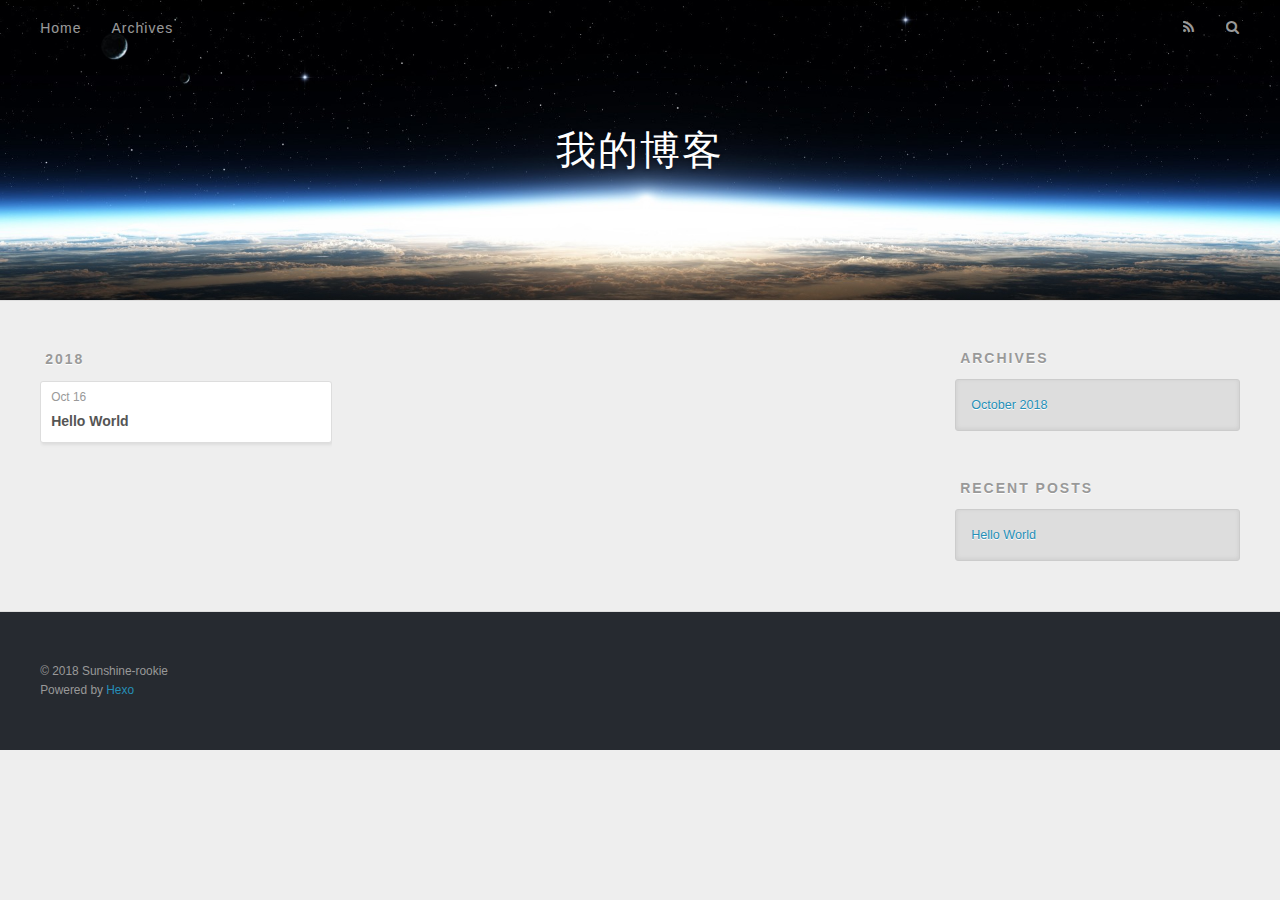
==== archives/index.html @ 6fee183a "Site updated: 2018-10-16 14:14:07" ====
<!DOCTYPE html>
<html>
<head>
  <meta charset="utf-8">
  

  
  <title>Archives | 我的博客</title>
  <meta name="viewport" content="width=device-width, initial-scale=1, maximum-scale=1">
  <meta name="description" content="个人博客">
<meta property="og:type" content="website">
<meta property="og:title" content="我的博客">
<meta property="og:url" content="http://yoursite.com/archives/index.html">
<meta property="og:site_name" content="我的博客">
<meta property="og:description" content="个人博客">
<meta property="og:locale" content="default">
<meta name="twitter:card" content="summary">
<meta name="twitter:title" content="我的博客">
<meta name="twitter:description" content="个人博客">
  
    <link rel="alternate" href="/atom.xml" title="我的博客" type="application/atom+xml">
  
  
    <link rel="icon" href="/favicon.png">
  
  
    <link href="//fonts.googleapis.com/css?family=Source+Code+Pro" rel="stylesheet" type="text/css">
  
  <link rel="stylesheet" href="/css/style.css">
</head>

<body>
  <div id="container">
    <div id="wrap">
      <header id="header">
  <div id="banner"></div>
  <div id="header-outer" class="outer">
    <div id="header-title" class="inner">
      <h1 id="logo-wrap">
        <a href="/" id="logo">我的博客</a>
      </h1>
      
    </div>
    <div id="header-inner" class="inner">
      <nav id="main-nav">
        <a id="main-nav-toggle" class="nav-icon"></a>
        
          <a class="main-nav-link" href="/">Home</a>
        
          <a class="main-nav-link" href="/archives">Archives</a>
        
      </nav>
      <nav id="sub-nav">
        
          <a id="nav-rss-link" class="nav-icon" href="/atom.xml" title="RSS Feed"></a>
        
        <a id="nav-search-btn" class="nav-icon" title="Search"></a>
      </nav>
      <div id="search-form-wrap">
        <form action="//google.com/search" method="get" accept-charset="UTF-8" class="search-form"><input type="search" name="q" class="search-form-input" placeholder="Search"><button type="submit" class="search-form-submit">&#xF002;</button><input type="hidden" name="sitesearch" value="http://yoursite.com"></form>
      </div>
    </div>
  </div>
</header>
      <div class="outer">
        <section id="main">
  
  
    
    
      
      
      <section class="archives-wrap">
        <div class="archive-year-wrap">
          <a href="/archives/2018" class="archive-year">2018</a>
        </div>
        <div class="archives">
    
    <article class="archive-article archive-type-post">
  <div class="archive-article-inner">
    <header class="archive-article-header">
      <a href="/2018/10/16/hello-world/" class="archive-article-date">
  <time datetime="2018-10-16T01:20:15.449Z" itemprop="datePublished">Oct 16</time>
</a>
      
  
    <h1 itemprop="name">
      <a class="archive-article-title" href="/2018/10/16/hello-world/">Hello World</a>
    </h1>
  

    </header>
  </div>
</article>
  
  
    </div></section>
  


</section>
        
          <aside id="sidebar">
  
    

  
    

  
    
  
    
  <div class="widget-wrap">
    <h3 class="widget-title">Archives</h3>
    <div class="widget">
      <ul class="archive-list"><li class="archive-list-item"><a class="archive-list-link" href="/archives/2018/10/">October 2018</a></li></ul>
    </div>
  </div>


  
    
  <div class="widget-wrap">
    <h3 class="widget-title">Recent Posts</h3>
    <div class="widget">
      <ul>
        
          <li>
            <a href="/2018/10/16/hello-world/">Hello World</a>
          </li>
        
      </ul>
    </div>
  </div>

  
</aside>
        
      </div>
      <footer id="footer">
  
  <div class="outer">
    <div id="footer-info" class="inner">
      &copy; 2018 Sunshine-rookie<br>
      Powered by <a href="http://hexo.io/" target="_blank">Hexo</a>
    </div>
  </div>
</footer>
    </div>
    <nav id="mobile-nav">
  
    <a href="/" class="mobile-nav-link">Home</a>
  
    <a href="/archives" class="mobile-nav-link">Archives</a>
  
</nav>
    

<script src="//ajax.googleapis.com/ajax/libs/jquery/2.0.3/jquery.min.js"></script>


  <link rel="stylesheet" href="/fancybox/jquery.fancybox.css">
  <script src="/fancybox/jquery.fancybox.pack.js"></script>


<script src="/js/script.js"></script>



  </div>
</body>
</html>
---- css/style.css ----
body {
  width: 100%;
}
body:before,
body:after {
  content: "";
  display: table;
}
body:after {
  clear: both;
}
html,
body,
div,
span,
applet,
object,
iframe,
h1,
h2,
h3,
h4,
h5,
h6,
p,
blockquote,
pre,
a,
abbr,
acronym,
address,
big,
cite,
code,
del,
dfn,
em,
img,
ins,
kbd,
q,
s,
samp,
small,
strike,
strong,
sub,
sup,
tt,
var,
dl,
dt,
dd,
ol,
ul,
li,
fieldset,
form,
label,
legend,
table,
caption,
tbody,
tfoot,
thead,
tr,
th,
td {
  margin: 0;
  padding: 0;
  border: 0;
  outline: 0;
  font-weight: inherit;
  font-style: inherit;
  font-family: inherit;
  font-size: 100%;
  vertical-align: baseline;
}
body {
  line-height: 1;
  color: #000;
  background: #fff;
}
ol,
ul {
  list-style: none;
}
table {
  border-collapse: separate;
  border-spacing: 0;
  vertical-align: middle;
}
caption,
th,
td {
  text-align: left;
  font-weight: normal;
  vertical-align: middle;
}
a img {
  border: none;
}
input,
button {
  margin: 0;
  padding: 0;
}
input::-moz-focus-inner,
button::-moz-focus-inner {
  border: 0;
  padding: 0;
}
@font-face {
  font-family: FontAwesome;
  font-style: normal;
  font-weight: normal;
  src: url("fonts/fontawesome-webfont.eot?v=#4.0.3");
  src: url("fonts/fontawesome-webfont.eot?#iefix&v=#4.0.3") format("embedded-opentype"), url("fonts/fontawesome-webfont.woff?v=#4.0.3") format("woff"), url("fonts/fontawesome-webfont.ttf?v=#4.0.3") format("truetype"), url("fonts/fontawesome-webfont.svg#fontawesomeregular?v=#4.0.3") format("svg");
}
html,
body,
#container {
  height: 100%;
}
body {
  background: #eee;
  font: 14px -apple-system, BlinkMacSystemFont, "Segoe UI", "Roboto", "Oxygen", "Ubuntu", "Cantarell", "Fira Sans", "Droid Sans", "Helvetica Neue", sans-serif;
  -webkit-text-size-adjust: 100%;
}
.outer {
  max-width: 1220px;
  margin: 0 auto;
  padding: 0 20px;
}
.outer:before,
.outer:after {
  content: "";
  display: table;
}
.outer:after {
  clear: both;
}
.inner {
  display: inline;
  float: left;
  width: 98.33333333333333%;
  margin: 0 0.833333333333333%;
}
.left,
.alignleft {
  float: left;
}
.right,
.alignright {
  float: right;
}
.clear {
  clear: both;
}
#container {
  position: relative;
}
.mobile-nav-on {
  overflow: hidden;
}
#wrap {
  height: 100%;
  width: 100%;
  position: absolute;
  top: 0;
  left: 0;
  -webkit-transition: 0.2s ease-out;
  -moz-transition: 0.2s ease-out;
  -ms-transition: 0.2s ease-out;
  transition: 0.2s ease-out;
  z-index: 1;
  background: #eee;
}
.mobile-nav-on #wrap {
  left: 280px;
}
@media screen and (min-width: 768px) {
  #main {
    display: inline;
    float: left;
    width: 73.33333333333333%;
    margin: 0 0.833333333333333%;
  }
}
.article-date,
.article-category-link,
.archive-year,
.widget-title {
  text-decoration: none;
  text-transform: uppercase;
  letter-spacing: 2px;
  color: #999;
  margin-bottom: 1em;
  margin-left: 5px;
  line-height: 1em;
  text-shadow: 0 1px #fff;
  font-weight: bold;
}
.article-inner,
.archive-article-inner {
  background: #fff;
  -webkit-box-shadow: 1px 2px 3px #ddd;
  box-shadow: 1px 2px 3px #ddd;
  border: 1px solid #ddd;
  border-radius: 3px;
}
.article-entry h1,
.widget h1 {
  font-size: 2em;
}
.article-entry h2,
.widget h2 {
  font-size: 1.5em;
}
.article-entry h3,
.widget h3 {
  font-size: 1.3em;
}
.article-entry h4,
.widget h4 {
  font-size: 1.2em;
}
.article-entry h5,
.widget h5 {
  font-size: 1em;
}
.article-entry h6,
.widget h6 {
  font-size: 1em;
  color: #999;
}
.article-entry hr,
.widget hr {
  border: 1px dashed #ddd;
}
.article-entry strong,
.widget strong {
  font-weight: bold;
}
.article-entry em,
.widget em,
.article-entry cite,
.widget cite {
  font-style: italic;
}
.article-entry sup,
.widget sup,
.article-entry sub,
.widget sub {
  font-size: 0.75em;
  line-height: 0;
  position: relative;
  vertical-align: baseline;
}
.article-entry sup,
.widget sup {
  top: -0.5em;
}
.article-entry sub,
.widget sub {
  bottom: -0.2em;
}
.article-entry small,
.widget small {
  font-size: 0.85em;
}
.article-entry acronym,
.widget acronym,
.article-entry abbr,
.widget abbr {
  border-bottom: 1px dotted;
}
.article-entry ul,
.widget ul,
.article-entry ol,
.widget ol,
.article-entry dl,
.widget dl {
  margin: 0 20px;
  line-height: 1.6em;
}
.article-entry ul ul,
.widget ul ul,
.article-entry ol ul,
.widget ol ul,
.article-entry ul ol,
.widget ul ol,
.article-entry ol ol,
.widget ol ol {
  margin-top: 0;
  margin-bottom: 0;
}
.article-entry ul,
.widget ul {
  list-style: disc;
}
.article-entry ol,
.widget ol {
  list-style: decimal;
}
.article-entry dt,
.widget dt {
  font-weight: bold;
}
#header {
  height: 300px;
  position: relative;
  border-bottom: 1px solid #ddd;
}
#header:before,
#header:after {
  content: "";
  position: absolute;
  left: 0;
  right: 0;
  height: 40px;
}
#header:before {
  top: 0;
  background: -webkit-linear-gradient(rgba(0,0,0,0.2), transparent);
  background: -moz-linear-gradient(rgba(0,0,0,0.2), transparent);
  background: -ms-linear-gradient(rgba(0,0,0,0.2), transparent);
  background: linear-gradient(rgba(0,0,0,0.2), transparent);
}
#header:after {
  bottom: 0;
  background: -webkit-linear-gradient(transparent, rgba(0,0,0,0.2));
  background: -moz-linear-gradient(transparent, rgba(0,0,0,0.2));
  background: -ms-linear-gradient(transparent, rgba(0,0,0,0.2));
  background: linear-gradient(transparent, rgba(0,0,0,0.2));
}
#header-outer {
  height: 100%;
  position: relative;
}
#header-inner {
  position: relative;
  overflow: hidden;
}
#banner {
  position: absolute;
  top: 0;
  left: 0;
  width: 100%;
  height: 100%;
  background: url("images/banner.jpg") center #000;
  -webkit-background-size: cover;
  -moz-background-size: cover;
  background-size: cover;
  z-index: -1;
}
#header-title {
  text-align: center;
  height: 40px;
  position: absolute;
  top: 50%;
  left: 0;
  margin-top: -20px;
}
#logo,
#subtitle {
  text-decoration: none;
  color: #fff;
  font-weight: 300;
  text-shadow: 0 1px 4px rgba(0,0,0,0.3);
}
#logo {
  font-size: 40px;
  line-height: 40px;
  letter-spacing: 2px;
}
#subtitle {
  font-size: 16px;
  line-height: 16px;
  letter-spacing: 1px;
}
#subtitle-wrap {
  margin-top: 16px;
}
#main-nav {
  float: left;
  margin-left: -15px;
}
.nav-icon,
.main-nav-link {
  float: left;
  color: #fff;
  opacity: 0.6;
  text-decoration: none;
  text-shadow: 0 1px rgba(0,0,0,0.2);
  -webkit-transition: opacity 0.2s;
  -moz-transition: opacity 0.2s;
  -ms-transition: opacity 0.2s;
  transition: opacity 0.2s;
  display: block;
  padding: 20px 15px;
}
.nav-icon:hover,
.main-nav-link:hover {
  opacity: 1;
}
.nav-icon {
  font-family: FontAwesome;
  text-align: center;
  font-size: 14px;
  width: 14px;
  height: 14px;
  padding: 20px 15px;
  position: relative;
  cursor: pointer;
}
.main-nav-link {
  font-weight: 300;
  letter-spacing: 1px;
}
@media screen and (max-width: 479px) {
  .main-nav-link {
    display: none;
  }
}
#main-nav-toggle {
  display: none;
}
#main-nav-toggle:before {
  content: "\f0c9";
}
@media screen and (max-width: 479px) {
  #main-nav-toggle {
    display: block;
  }
}
#sub-nav {
  float: right;
  margin-right: -15px;
}
#nav-rss-link:before {
  content: "\f09e";
}
#nav-search-btn:before {
  content: "\f002";
}
#search-form-wrap {
  position: absolute;
  top: 15px;
  width: 150px;
  height: 30px;
  right: -150px;
  opacity: 0;
  -webkit-transition: 0.2s ease-out;
  -moz-transition: 0.2s ease-out;
  -ms-transition: 0.2s ease-out;
  transition: 0.2s ease-out;
}
#search-form-wrap.on {
  opacity: 1;
  right: 0;
}
@media screen and (max-width: 479px) {
  #search-form-wrap {
    width: 100%;
    right: -100%;
  }
}
.search-form {
  position: absolute;
  top: 0;
  left: 0;
  right: 0;
  background: #fff;
  padding: 5px 15px;
  border-radius: 15px;
  -webkit-box-shadow: 0 0 10px rgba(0,0,0,0.3);
  box-shadow: 0 0 10px rgba(0,0,0,0.3);
}
.search-form-input {
  border: none;
  background: none;
  color: #555;
  width: 100%;
  font: 13px -apple-system, BlinkMacSystemFont, "Segoe UI", "Roboto", "Oxygen", "Ubuntu", "Cantarell", "Fira Sans", "Droid Sans", "Helvetica Neue", sans-serif;
  outline: none;
}
.search-form-input::-webkit-search-results-decoration,
.search-form-input::-webkit-search-cancel-button {
  -webkit-appearance: none;
}
.search-form-submit {
  position: absolute;
  top: 50%;
  right: 10px;
  margin-top: -7px;
  font: 13px FontAwesome;
  border: none;
  background: none;
  color: #bbb;
  cursor: pointer;
}
.search-form-submit:hover,
.search-form-submit:focus {
  color: #777;
}
.article {
  margin: 50px 0;
}
.article-inner {
  overflow: hidden;
}
.article-meta:before,
.article-meta:after {
  content: "";
  display: table;
}
.article-meta:after {
  clear: both;
}
.article-date {
  float: left;
}
.article-category {
  float: left;
  line-height: 1em;
  color: #ccc;
  text-shadow: 0 1px #fff;
  margin-left: 8px;
}
.article-category:before {
  content: "\2022";
}
.article-category-link {
  margin: 0 12px 1em;
}
.article-header {
  padding: 20px 20px 0;
}
.article-title {
  text-decoration: none;
  font-size: 2em;
  font-weight: bold;
  color: #555;
  line-height: 1.1em;
  -webkit-transition: color 0.2s;
  -moz-transition: color 0.2s;
  -ms-transition: color 0.2s;
  transition: color 0.2s;
}
a.article-title:hover {
  color: #258fb8;
}
.article-entry {
  color: #555;
  padding: 0 20px;
}
.article-entry:before,
.article-entry:after {
  content: "";
  display: table;
}
.article-entry:after {
  clear: both;
}
.article-entry p,
.article-entry table {
  line-height: 1.6em;
  margin: 1.6em 0;
}
.article-entry h1,
.article-entry h2,
.article-entry h3,
.article-entry h4,
.article-entry h5,
.article-entry h6 {
  font-weight: bold;
}
.article-entry h1,
.article-entry h2,
.article-entry h3,
.article-entry h4,
.article-entry h5,
.article-entry h6 {
  line-height: 1.1em;
  margin: 1.1em 0;
}
.article-entry a {
  color: #258fb8;
  text-decoration: none;
}
.article-entry a:hover {
  text-decoration: underline;
}
.article-entry ul,
.article-entry ol,
.article-entry dl {
  margin-top: 1.6em;
  margin-bottom: 1.6em;
}
.article-entry img,
.article-entry video {
  max-width: 100%;
  height: auto;
  display: block;
  margin: auto;
}
.article-entry iframe {
  border: none;
}
.article-entry table {
  width: 100%;
  border-collapse: collapse;
  border-spacing: 0;
}
.article-entry th {
  font-weight: bold;
  border-bottom: 3px solid #ddd;
  padding-bottom: 0.5em;
}
.article-entry td {
  border-bottom: 1px solid #ddd;
  padding: 10px 0;
}
.article-entry blockquote {
  font-family: Georgia, "Times New Roman", serif;
  font-size: 1.4em;
  margin: 1.6em 20px;
  text-align: center;
}
.article-entry blockquote footer {
  font-size: 14px;
  margin: 1.6em 0;
  font-family: -apple-system, BlinkMacSystemFont, "Segoe UI", "Roboto", "Oxygen", "Ubuntu", "Cantarell", "Fira Sans", "Droid Sans", "Helvetica Neue", sans-serif;
}
.article-entry blockquote footer cite:before {
  content: "—";
  padding: 0 0.5em;
}
.article-entry .pullquote {
  text-align: left;
  width: 45%;
  margin: 0;
}
.article-entry .pullquote.left {
  margin-left: 0.5em;
  margin-right: 1em;
}
.article-entry .pullquote.right {
  margin-right: 0.5em;
  margin-left: 1em;
}
.article-entry .caption {
  color: #999;
  display: block;
  font-size: 0.9em;
  margin-top: 0.5em;
  position: relative;
  text-align: center;
}
.article-entry .video-container {
  position: relative;
  padding-top: 56.25%;
  height: 0;
  overflow: hidden;
}
.article-entry .video-container iframe,
.article-entry .video-container object,
.article-entry .video-container embed {
  position: absolute;
  top: 0;
  left: 0;
  width: 100%;
  height: 100%;
  margin-top: 0;
}
.article-more-link a {
  display: inline-block;
  line-height: 1em;
  padding: 6px 15px;
  border-radius: 15px;
  background: #eee;
  color: #999;
  text-shadow: 0 1px #fff;
  text-decoration: none;
}
.article-more-link a:hover {
  background: #258fb8;
  color: #fff;
  text-decoration: none;
  text-shadow: 0 1px #1e7293;
}
.article-footer {
  font-size: 0.85em;
  line-height: 1.6em;
  border-top: 1px solid #ddd;
  padding-top: 1.6em;
  margin: 0 20px 20px;
}
.article-footer:before,
.article-footer:after {
  content: "";
  display: table;
}
.article-footer:after {
  clear: both;
}
.article-footer a {
  color: #999;
  text-decoration: none;
}
.article-footer a:hover {
  color: #555;
}
.article-tag-list-item {
  float: left;
  margin-right: 10px;
}
.article-tag-list-link:before {
  content: "#";
}
.article-comment-link {
  float: right;
}
.article-comment-link:before {
  content: "\f075";
  font-family: FontAwesome;
  padding-right: 8px;
}
.article-share-link {
  cursor: pointer;
  float: right;
  margin-left: 20px;
}
.article-share-link:before {
  content: "\f064";
  font-family: FontAwesome;
  padding-right: 6px;
}
#article-nav {
  position: relative;
}
#article-nav:before,
#article-nav:after {
  content: "";
  display: table;
}
#article-nav:after {
  clear: both;
}
@media screen and (min-width: 768px) {
  #article-nav {
    margin: 50px 0;
  }
  #article-nav:before {
    width: 8px;
    height: 8px;
    position: absolute;
    top: 50%;
    left: 50%;
    margin-top: -4px;
    margin-left: -4px;
    content: "";
    border-radius: 50%;
    background: #ddd;
    -webkit-box-shadow: 0 1px 2px #fff;
    box-shadow: 0 1px 2px #fff;
  }
}
.article-nav-link-wrap {
  text-decoration: none;
  text-shadow: 0 1px #fff;
  color: #999;
  -webkit-box-sizing: border-box;
  -moz-box-sizing: border-box;
  box-sizing: border-box;
  margin-top: 50px;
  text-align: center;
  display: block;
}
.article-nav-link-wrap:hover {
  color: #555;
}
@media screen and (min-width: 768px) {
  .article-nav-link-wrap {
    width: 50%;
    margin-top: 0;
  }
}
@media screen and (min-width: 768px) {
  #article-nav-newer {
    float: left;
    text-align: right;
    padding-right: 20px;
  }
}
@media screen and (min-width: 768px) {
  #article-nav-older {
    float: right;
    text-align: left;
    padding-left: 20px;
  }
}
.article-nav-caption {
  text-transform: uppercase;
  letter-spacing: 2px;
  color: #ddd;
  line-height: 1em;
  font-weight: bold;
}
#article-nav-newer .article-nav-caption {
  margin-right: -2px;
}
.article-nav-title {
  font-size: 0.85em;
  line-height: 1.6em;
  margin-top: 0.5em;
}
.article-share-box {
  position: absolute;
  display: none;
  background: #fff;
  -webkit-box-shadow: 1px 2px 10px rgba(0,0,0,0.2);
  box-shadow: 1px 2px 10px rgba(0,0,0,0.2);
  border-radius: 3px;
  margin-left: -145px;
  overflow: hidden;
  z-index: 1;
}
.article-share-box.on {
  display: block;
}
.article-share-input {
  width: 100%;
  background: none;
  -webkit-box-sizing: border-box;
  -moz-box-sizing: border-box;
  box-sizing: border-box;
  font: 14px -apple-system, BlinkMacSystemFont, "Segoe UI", "Roboto", "Oxygen", "Ubuntu", "Cantarell", "Fira Sans", "Droid Sans", "Helvetica Neue", sans-serif;
  padding: 0 15px;
  color: #555;
  outline: none;
  border: 1px solid #ddd;
  border-radius: 3px 3px 0 0;
  height: 36px;
  line-height: 36px;
}
.article-share-links {
  background: #eee;
}
.article-share-links:before,
.article-share-links:after {
  content: "";
  display: table;
}
.article-share-links:after {
  clear: both;
}
.article-share-twitter,
.article-share-facebook,
.article-share-pinterest,
.article-share-google {
  width: 50px;
  height: 36px;
  display: block;
  float: left;
  position: relative;
  color: #999;
  text-shadow: 0 1px #fff;
}
.article-share-twitter:before,
.article-share-facebook:before,
.article-share-pinterest:before,
.article-share-google:before {
  font-size: 20px;
  font-family: FontAwesome;
  width: 20px;
  height: 20px;
  position: absolute;
  top: 50%;
  left: 50%;
  margin-top: -10px;
  margin-left: -10px;
  text-align: center;
}
.article-share-twitter:hover,
.article-share-facebook:hover,
.article-share-pinterest:hover,
.article-share-google:hover {
  color: #fff;
}
.article-share-twitter:before {
  content: "\f099";
}
.article-share-twitter:hover {
  background: #00aced;
  text-shadow: 0 1px #008abe;
}
.article-share-facebook:before {
  content: "\f09a";
}
.article-share-facebook:hover {
  background: #3b5998;
  text-shadow: 0 1px #2f477a;
}
.article-share-pinterest:before {
  content: "\f0d2";
}
.article-share-pinterest:hover {
  background: #cb2027;
  text-shadow: 0 1px #a21a1f;
}
.article-share-google:before {
  content: "\f0d5";
}
.article-share-google:hover {
  background: #dd4b39;
  text-shadow: 0 1px #be3221;
}
.article-gallery {
  background: #000;
  position: relative;
}
.article-gallery-photos {
  position: relative;
  overflow: hidden;
}
.article-gallery-img {
  display: none;
  max-width: 100%;
}
.article-gallery-img:first-child {
  display: block;
}
.article-gallery-img.loaded {
  position: absolute;
  display: block;
}
.article-gallery-img img {
  display: block;
  max-width: 100%;
  margin: 0 auto;
}
#comments {
  background: #fff;
  -webkit-box-shadow: 1px 2px 3px #ddd;
  box-shadow: 1px 2px 3px #ddd;
  padding: 20px;
  border: 1px solid #ddd;
  border-radius: 3px;
  margin: 50px 0;
}
#comments a {
  color: #258fb8;
}
.archives-wrap {
  margin: 50px 0;
}
.archives:before,
.archives:after {
  content: "";
  display: table;
}
.archives:after {
  clear: both;
}
.archive-year-wrap {
  margin-bottom: 1em;
}
.archives {
  -webkit-column-gap: 10px;
  -moz-column-gap: 10px;
  column-gap: 10px;
}
@media screen and (min-width: 480px) and (max-width: 767px) {
  .archives {
    -webkit-column-count: 2;
    -moz-column-count: 2;
    column-count: 2;
  }
}
@media screen and (min-width: 768px) {
  .archives {
    -webkit-column-count: 3;
    -moz-column-count: 3;
    column-count: 3;
  }
}
.archive-article {
  -webkit-column-break-inside: avoid;
  page-break-inside: avoid;
  overflow: hidden;
  break-inside: avoid-column;
}
.archive-article-inner {
  padding: 10px;
  margin-bottom: 15px;
}
.archive-article-title {
  text-decoration: none;
  font-weight: bold;
  color: #555;
  -webkit-transition: color 0.2s;
  -moz-transition: color 0.2s;
  -ms-transition: color 0.2s;
  transition: color 0.2s;
  line-height: 1.6em;
}
.archive-article-title:hover {
  color: #258fb8;
}
.archive-article-footer {
  margin-top: 1em;
}
.archive-article-date {
  color: #999;
  text-decoration: none;
  font-size: 0.85em;
  line-height: 1em;
  margin-bottom: 0.5em;
  display: block;
}
#page-nav {
  margin: 50px auto;
  background: #fff;
  -webkit-box-shadow: 1px 2px 3px #ddd;
  box-shadow: 1px 2px 3px #ddd;
  border: 1px solid #ddd;
  border-radius: 3px;
  text-align: center;
  color: #999;
  overflow: hidden;
}
#page-nav:before,
#page-nav:after {
  content: "";
  display: table;
}
#page-nav:after {
  clear: both;
}
#page-nav a,
#page-nav span {
  padding: 10px 20px;
  line-height: 1;
  height: 2ex;
}
#page-nav a {
  color: #999;
  text-decoration: none;
}
#page-nav a:hover {
  background: #999;
  color: #fff;
}
#page-nav .prev {
  float: left;
}
#page-nav .next {
  float: right;
}
#page-nav .page-number {
  display: inline-block;
}
@media screen and (max-width: 479px) {
  #page-nav .page-number {
    display: none;
  }
}
#page-nav .current {
  color: #555;
  font-weight: bold;
}
#page-nav .space {
  color: #ddd;
}
#footer {
  background: #262a30;
  padding: 50px 0;
  border-top: 1px solid #ddd;
  color: #999;
}
#footer a {
  color: #258fb8;
  text-decoration: none;
}
#footer a:hover {
  text-decoration: underline;
}
#footer-info {
  line-height: 1.6em;
  font-size: 0.85em;
}
.article-entry pre,
.article-entry .highlight {
  background: #2d2d2d;
  margin: 0 -20px;
  padding: 15px 20px;
  border-style: solid;
  border-color: #ddd;
  border-width: 1px 0;
  overflow: auto;
  color: #ccc;
  line-height: 22.400000000000002px;
}
.article-entry .highlight .gutter pre,
.article-entry .gist .gist-file .gist-data .line-numbers {
  color: #666;
  font-size: 0.85em;
}
.article-entry pre,
.article-entry code {
  font-family: "Source Code Pro", Consolas, Monaco, Menlo, Consolas, monospace;
}
.article-entry code {
  background: #eee;
  text-shadow: 0 1px #fff;
  padding: 0 0.3em;
}
.article-entry pre code {
  background: none;
  text-shadow: none;
  padding: 0;
}
.article-entry .highlight pre {
  border: none;
  margin: 0;
  padding: 0;
}
.article-entry .highlight table {
  margin: 0;
  width: auto;
}
.article-entry .highlight td {
  border: none;
  padding: 0;
}
.article-entry .highlight figcaption {
  font-size: 0.85em;
  color: #999;
  line-height: 1em;
  margin-bottom: 1em;
}
.article-entry .highlight figcaption:before,
.article-entry .highlight figcaption:after {
  content: "";
  display: table;
}
.article-entry .highlight figcaption:after {
  clear: both;
}
.article-entry .highlight figcaption a {
  float: right;
}
.article-entry .highlight .gutter pre {
  text-align: right;
  padding-right: 20px;
}
.article-entry .highlight .line {
  height: 22.400000000000002px;
}
.article-entry .highlight .line.marked {
  background: #515151;
}
.article-entry .gist {
  margin: 0 -20px;
  border-style: solid;
  border-color: #ddd;
  border-width: 1px 0;
  background: #2d2d2d;
  padding: 15px 20px 15px 0;
}
.article-entry .gist .gist-file {
  border: none;
  font-family: "Source Code Pro", Consolas, Monaco, Menlo, Consolas, monospace;
  margin: 0;
}
.article-entry .gist .gist-file .gist-data {
  background: none;
  border: none;
}
.article-entry .gist .gist-file .gist-data .line-numbers {
  background: none;
  border: none;
  padding: 0 20px 0 0;
}
.article-entry .gist .gist-file .gist-data .line-data {
  padding: 0 !important;
}
.article-entry .gist .gist-file .highlight {
  margin: 0;
  padding: 0;
  border: none;
}
.article-entry .gist .gist-file .gist-meta {
  background: #2d2d2d;
  color: #999;
  font: 0.85em -apple-system, BlinkMacSystemFont, "Segoe UI", "Roboto", "Oxygen", "Ubuntu", "Cantarell", "Fira Sans", "Droid Sans", "Helvetica Neue", sans-serif;
  text-shadow: 0 0;
  padding: 0;
  margin-top: 1em;
  margin-left: 20px;
}
.article-entry .gist .gist-file .gist-meta a {
  color: #258fb8;
  font-weight: normal;
}
.article-entry .gist .gist-file .gist-meta a:hover {
  text-decoration: underline;
}
pre .comment,
pre .title {
  color: #999;
}
pre .variable,
pre .attribute,
pre .tag,
pre .regexp,
pre .ruby .constant,
pre .xml .tag .title,
pre .xml .pi,
pre .xml .doctype,
pre .html .doctype,
pre .css .id,
pre .css .class,
pre .css .pseudo {
  color: #f2777a;
}
pre .number,
pre .preprocessor,
pre .built_in,
pre .literal,
pre .params,
pre .constant {
  color: #f99157;
}
pre .class,
pre .ruby .class .title,
pre .css .rules .attribute {
  color: #9c9;
}
pre .string,
pre .value,
pre .inheritance,
pre .header,
pre .ruby .symbol,
pre .xml .cdata {
  color: #9c9;
}
pre .css .hexcolor {
  color: #6cc;
}
pre .function,
pre .python .decorator,
pre .python .title,
pre .ruby .function .title,
pre .ruby .title .keyword,
pre .perl .sub,
pre .javascript .title,
pre .coffeescript .title {
  color: #69c;
}
pre .keyword,
pre .javascript .function {
  color: #c9c;
}
@media screen and (max-width: 479px) {
  #mobile-nav {
    position: absolute;
    top: 0;
    left: 0;
    width: 280px;
    height: 100%;
    background: #191919;
    border-right: 1px solid #fff;
  }
}
@media screen and (max-width: 479px) {
  .mobile-nav-link {
    display: block;
    color: #999;
    text-decoration: none;
    padding: 15px 20px;
    font-weight: bold;
  }
  .mobile-nav-link:hover {
    color: #fff;
  }
}
@media screen and (min-width: 768px) {
  #sidebar {
    display: inline;
    float: left;
    width: 23.333333333333332%;
    margin: 0 0.833333333333333%;
  }
}
.widget-wrap {
  margin: 50px 0;
}
.widget {
  color: #777;
  text-shadow: 0 1px #fff;
  background: #ddd;
  -webkit-box-shadow: 0 -1px 4px #ccc inset;
  box-shadow: 0 -1px 4px #ccc inset;
  border: 1px solid #ccc;
  padding: 15px;
  border-radius: 3px;
}
.widget a {
  color: #258fb8;
  text-decoration: none;
}
.widget a:hover {
  text-decoration: underline;
}
.widget ul ul,
.widget ol ul,
.widget dl ul,
.widget ul ol,
.widget ol ol,
.widget dl ol,
.widget ul dl,
.widget ol dl,
.widget dl dl {
  margin-left: 15px;
  list-style: disc;
}
.widget {
  line-height: 1.6em;
  word-wrap: break-word;
  font-size: 0.9em;
}
.widget ul,
.widget ol {
  list-style: none;
  margin: 0;
}
.widget ul ul,
.widget ol ul,
.widget ul ol,
.widget ol ol {
  margin: 0 20px;
}
.widget ul ul,
.widget ol ul {
  list-style: disc;
}
.widget ul ol,
.widget ol ol {
  list-style: decimal;
}
.category-list-count,
.tag-list-count,
.archive-list-count {
  padding-left: 5px;
  color: #999;
  font-size: 0.85em;
}
.category-list-count:before,
.tag-list-count:before,
.archive-list-count:before {
  content: "(";
}
.category-list-count:after,
.tag-list-count:after,
.archive-list-count:after {
  content: ")";
}
.tagcloud a {
  margin-right: 5px;
  display: inline-block;
}
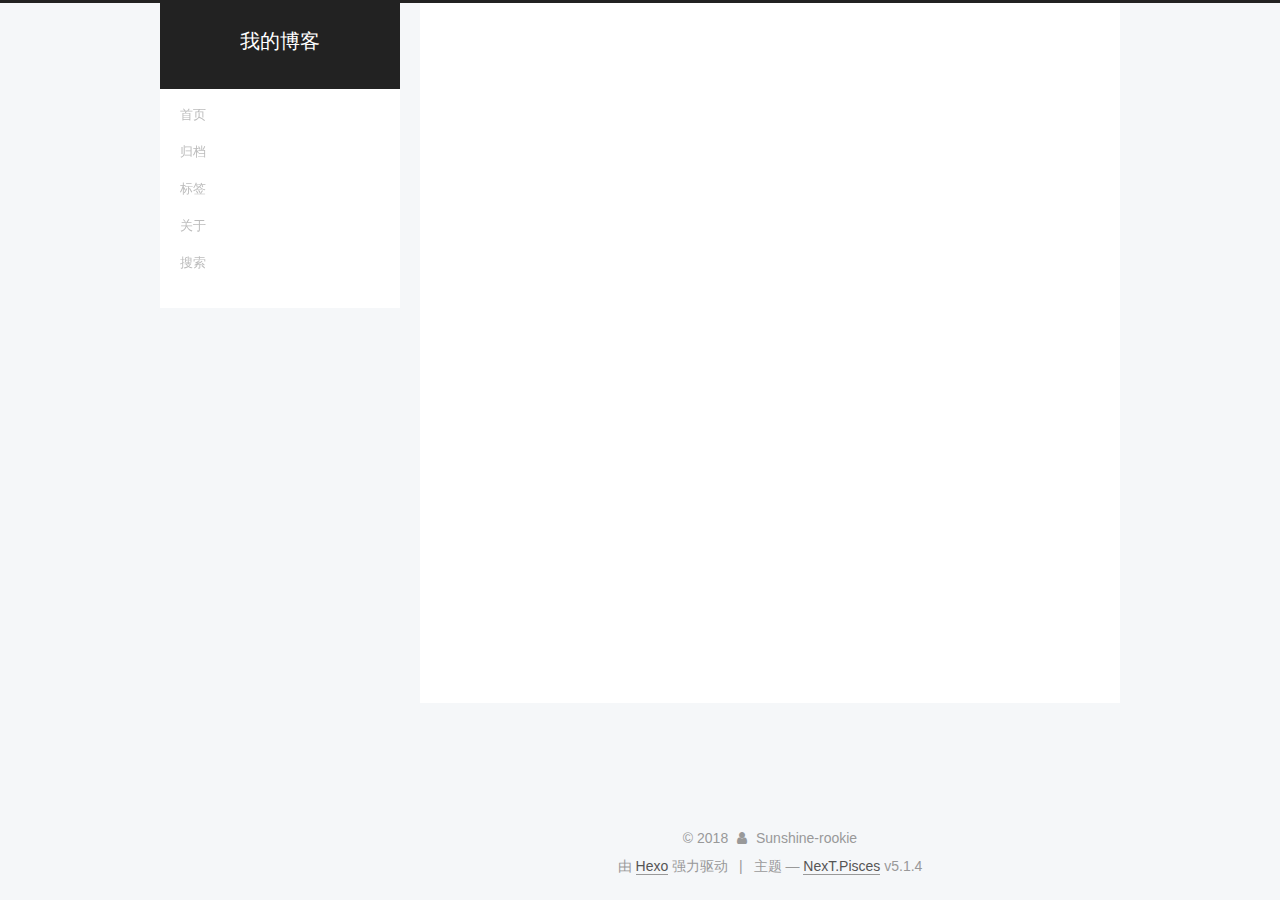
==== commit 98a57033: "Site updated: 2018-10-16 18:19:53" ====
--- a/archives/index.html
+++ b/archives/index.html
@@ -1,173 +1,655 @@
 <!DOCTYPE html>
-<html>
+
+
+
+  
+
+
+<html class="theme-next pisces use-motion" lang="zh-Hans">
 <head>
-  <meta charset="utf-8">
-  
-
-  
-  <title>Archives | 我的博客</title>
-  <meta name="viewport" content="width=device-width, initial-scale=1, maximum-scale=1">
-  <meta name="description" content="个人博客">
+  <meta charset="UTF-8"/>
+<meta http-equiv="X-UA-Compatible" content="IE=edge" />
+<meta name="viewport" content="width=device-width, initial-scale=1, maximum-scale=1"/>
+<meta name="theme-color" content="#222">
+
+
+
+
+
+
+
+
+
+<meta http-equiv="Cache-Control" content="no-transform" />
+<meta http-equiv="Cache-Control" content="no-siteapp" />
+
+
+
+
+
+
+
+
+
+
+
+
+
+
+
+
+  
+  
+  <link href="/lib/fancybox/source/jquery.fancybox.css?v=2.1.5" rel="stylesheet" type="text/css" />
+
+
+
+
+
+
+
+<link href="/lib/font-awesome/css/font-awesome.min.css?v=4.6.2" rel="stylesheet" type="text/css" />
+
+<link href="/css/main.css?v=5.1.4" rel="stylesheet" type="text/css" />
+
+
+  <link rel="apple-touch-icon" sizes="180x180" href="/images/apple-touch-icon-next.png?v=5.1.4">
+
+
+  <link rel="icon" type="image/png" sizes="32x32" href="/images/favicon-32x32-next.png?v=5.1.4">
+
+
+  <link rel="icon" type="image/png" sizes="16x16" href="/images/favicon-16x16-next.png?v=5.1.4">
+
+
+  <link rel="mask-icon" href="/images/logo.svg?v=5.1.4" color="#222">
+
+
+
+
+
+  <meta name="keywords" content="Hexo, NexT" />
+
+
+
+
+
+
+
+
+
+
+<meta name="description" content="世上无难事,只怕有心人">
 <meta property="og:type" content="website">
 <meta property="og:title" content="我的博客">
-<meta property="og:url" content="http://yoursite.com/archives/index.html">
+<meta property="og:url" content="https://sunshine-rookie.github.io/archives/index.html">
 <meta property="og:site_name" content="我的博客">
-<meta property="og:description" content="个人博客">
-<meta property="og:locale" content="default">
+<meta property="og:description" content="世上无难事,只怕有心人">
+<meta property="og:locale" content="zh-Hans">
 <meta name="twitter:card" content="summary">
 <meta name="twitter:title" content="我的博客">
-<meta name="twitter:description" content="个人博客">
-  
-    <link rel="alternate" href="/atom.xml" title="我的博客" type="application/atom+xml">
-  
-  
-    <link rel="icon" href="/favicon.png">
-  
-  
-    <link href="//fonts.googleapis.com/css?family=Source+Code+Pro" rel="stylesheet" type="text/css">
-  
-  <link rel="stylesheet" href="/css/style.css">
+<meta name="twitter:description" content="世上无难事,只怕有心人">
+
+
+
+<script type="text/javascript" id="hexo.configurations">
+  var NexT = window.NexT || {};
+  var CONFIG = {
+    root: '/',
+    scheme: 'Pisces',
+    version: '5.1.4',
+    sidebar: {"position":"left","display":"post","offset":12,"b2t":false,"scrollpercent":false,"onmobile":false},
+    fancybox: true,
+    tabs: true,
+    motion: {"enable":true,"async":false,"transition":{"post_block":"fadeIn","post_header":"slideDownIn","post_body":"slideDownIn","coll_header":"slideLeftIn","sidebar":"slideUpIn"}},
+    duoshuo: {
+      userId: '0',
+      author: '博主'
+    },
+    algolia: {
+      applicationID: '',
+      apiKey: '',
+      indexName: '',
+      hits: {"per_page":10},
+      labels: {"input_placeholder":"Search for Posts","hits_empty":"We didn't find any results for the search: ${query}","hits_stats":"${hits} results found in ${time} ms"}
+    }
+  };
+</script>
+
+
+
+  <link rel="canonical" href="https://sunshine-rookie.github.io/archives/"/>
+
+
+
+
+
+  <title>归档 | 我的博客</title>
+  
+
+
+
+
+
+
+
+
 </head>
 
-<body>
-  <div id="container">
-    <div id="wrap">
-      <header id="header">
-  <div id="banner"></div>
-  <div id="header-outer" class="outer">
-    <div id="header-title" class="inner">
-      <h1 id="logo-wrap">
-        <a href="/" id="logo">我的博客</a>
-      </h1>
-      
+<body itemscope itemtype="http://schema.org/WebPage" lang="zh-Hans">
+
+  
+  
+    
+  
+
+  <div class="container sidebar-position-left page-archive">
+    <div class="headband"></div>
+
+    <header id="header" class="header" itemscope itemtype="http://schema.org/WPHeader">
+      <div class="header-inner"><div class="site-brand-wrapper">
+  <div class="site-meta ">
+    
+
+    <div class="custom-logo-site-title">
+      <a href="/"  class="brand" rel="start">
+        <span class="logo-line-before"><i></i></span>
+        <span class="site-title">我的博客</span>
+        <span class="logo-line-after"><i></i></span>
+      </a>
     </div>
-    <div id="header-inner" class="inner">
-      <nav id="main-nav">
-        <a id="main-nav-toggle" class="nav-icon"></a>
-        
-          <a class="main-nav-link" href="/">Home</a>
-        
-          <a class="main-nav-link" href="/archives">Archives</a>
-        
-      </nav>
-      <nav id="sub-nav">
-        
-          <a id="nav-rss-link" class="nav-icon" href="/atom.xml" title="RSS Feed"></a>
-        
-        <a id="nav-search-btn" class="nav-icon" title="Search"></a>
-      </nav>
-      <div id="search-form-wrap">
-        <form action="//google.com/search" method="get" accept-charset="UTF-8" class="search-form"><input type="search" name="q" class="search-form-input" placeholder="Search"><button type="submit" class="search-form-submit">&#xF002;</button><input type="hidden" name="sitesearch" value="http://yoursite.com"></form>
+      
+        <p class="site-subtitle"></p>
+      
+  </div>
+
+  <div class="site-nav-toggle">
+    <button>
+      <span class="btn-bar"></span>
+      <span class="btn-bar"></span>
+      <span class="btn-bar"></span>
+    </button>
+  </div>
+</div>
+
+<nav class="site-nav">
+  
+
+  
+    <ul id="menu" class="menu">
+      
+        
+        <li class="menu-item menu-item-首页">
+          <a href="/首页" rel="section">
+            
+            首页
+          </a>
+        </li>
+      
+        
+        <li class="menu-item menu-item-归档">
+          <a href="/归档" rel="section">
+            
+            归档
+          </a>
+        </li>
+      
+        
+        <li class="menu-item menu-item-标签">
+          <a href="/标签" rel="section">
+            
+            标签
+          </a>
+        </li>
+      
+        
+        <li class="menu-item menu-item-关于">
+          <a href="/关于" rel="section">
+            
+            关于
+          </a>
+        </li>
+      
+        
+        <li class="menu-item menu-item-搜索">
+          <a href="/搜索" rel="section">
+            
+            搜索
+          </a>
+        </li>
+      
+
+      
+    </ul>
+  
+
+  
+</nav>
+
+
+
+ </div>
+    </header>
+
+    <main id="main" class="main">
+      <div class="main-inner">
+        <div class="content-wrap">
+          <div id="content" class="content">
+            
+
+  
+  
+  
+  <div class="post-block archive">
+    <div id="posts" class="posts-collapse">
+      <span class="archive-move-on"></span>
+
+      <span class="archive-page-counter">
+        
+        
+        
+          
+        
+        嗯..! 目前共计 3 篇日志。 继续努力。
+      </span>
+
+      
+
+        
+        
+        
+
+        
+          
+          <div class="collection-title">
+            <h1 class="archive-year" id="archive-year-2018">2018</h1>
+          </div>
+        
+        
+
+        
+
+  <article class="post post-type-normal" itemscope itemtype="http://schema.org/Article">
+    <header class="post-header">
+
+      <h2 class="post-title">
+        
+            <a class="post-title-link" href="/2018/10/16/article-title/" itemprop="url">
+              
+                <span itemprop="name">如何在博客hexo中只显示摘要信息</span>
+              
+            </a>
+        
+      </h2>
+
+      <div class="post-meta">
+        <time class="post-time" itemprop="dateCreated"
+              datetime="2018-10-16T14:51:22+08:00"
+              content="2018-10-16" >
+          10-16
+        </time>
       </div>
+
+    </header>
+  </article>
+
+
+
+      
+
+        
+        
+        
+
+        
+        
+
+        
+
+  <article class="post post-type-normal" itemscope itemtype="http://schema.org/Article">
+    <header class="post-header">
+
+      <h2 class="post-title">
+        
+            <a class="post-title-link" href="/2018/10/16/js3/" itemprop="url">
+              
+                <span itemprop="name">javaScript 高3读书笔记</span>
+              
+            </a>
+        
+      </h2>
+
+      <div class="post-meta">
+        <time class="post-time" itemprop="dateCreated"
+              datetime="2018-10-16T14:51:22+08:00"
+              content="2018-10-16" >
+          10-16
+        </time>
+      </div>
+
+    </header>
+  </article>
+
+
+
+      
+
+        
+        
+        
+
+        
+        
+
+        
+
+  <article class="post post-type-normal" itemscope itemtype="http://schema.org/Article">
+    <header class="post-header">
+
+      <h2 class="post-title">
+        
+            <a class="post-title-link" href="/2018/10/16/hello-world/" itemprop="url">
+              
+                <span itemprop="name">Hello World</span>
+              
+            </a>
+        
+      </h2>
+
+      <div class="post-meta">
+        <time class="post-time" itemprop="dateCreated"
+              datetime="2018-10-16T09:20:15+08:00"
+              content="2018-10-16" >
+          10-16
+        </time>
+      </div>
+
+    </header>
+  </article>
+
+
+
+      
+
     </div>
   </div>
-</header>
-      <div class="outer">
-        <section id="main">
-  
-  
-    
-    
-      
-      
-      <section class="archives-wrap">
-        <div class="archive-year-wrap">
-          <a href="/archives/2018" class="archive-year">2018</a>
+  
+  
+  
+
+  
+
+
+
+          </div>
+          
+
+
+          
+
         </div>
-        <div class="archives">
-    
-    <article class="archive-article archive-type-post">
-  <div class="archive-article-inner">
-    <header class="archive-article-header">
-      <a href="/2018/10/16/hello-world/" class="archive-article-date">
-  <time datetime="2018-10-16T01:20:15.449Z" itemprop="datePublished">Oct 16</time>
-</a>
-      
-  
-    <h1 itemprop="name">
-      <a class="archive-article-title" href="/2018/10/16/hello-world/">Hello World</a>
-    </h1>
-  
-
-    </header>
-  </div>
-</article>
-  
-  
-    </div></section>
-  
-
-
-</section>
-        
-          <aside id="sidebar">
-  
-    
-
-  
-    
-
-  
-    
-  
-    
-  <div class="widget-wrap">
-    <h3 class="widget-title">Archives</h3>
-    <div class="widget">
-      <ul class="archive-list"><li class="archive-list-item"><a class="archive-list-link" href="/archives/2018/10/">October 2018</a></li></ul>
+        
+          
+  
+  <div class="sidebar-toggle">
+    <div class="sidebar-toggle-line-wrap">
+      <span class="sidebar-toggle-line sidebar-toggle-line-first"></span>
+      <span class="sidebar-toggle-line sidebar-toggle-line-middle"></span>
+      <span class="sidebar-toggle-line sidebar-toggle-line-last"></span>
     </div>
   </div>
 
-
-  
+  <aside id="sidebar" class="sidebar">
     
-  <div class="widget-wrap">
-    <h3 class="widget-title">Recent Posts</h3>
-    <div class="widget">
-      <ul>
-        
-          <li>
-            <a href="/2018/10/16/hello-world/">Hello World</a>
-          </li>
-        
-      </ul>
+    <div class="sidebar-inner">
+
+      
+
+      
+
+      <section class="site-overview-wrap sidebar-panel sidebar-panel-active">
+        <div class="site-overview">
+          <div class="site-author motion-element" itemprop="author" itemscope itemtype="http://schema.org/Person">
+            
+              <p class="site-author-name" itemprop="name">Sunshine-rookie</p>
+              <p class="site-description motion-element" itemprop="description">世上无难事,只怕有心人</p>
+          </div>
+
+          <nav class="site-state motion-element">
+
+            
+              <div class="site-state-item site-state-posts">
+              
+                <a href="/archives">
+              
+                  <span class="site-state-item-count">3</span>
+                  <span class="site-state-item-name">日志</span>
+                </a>
+              </div>
+            
+
+            
+
+            
+
+          </nav>
+
+          
+
+          
+
+          
+          
+
+          
+          
+
+          
+
+        </div>
+      </section>
+
+      
+
+      
+
     </div>
+  </aside>
+
+
+        
+      </div>
+    </main>
+
+    <footer id="footer" class="footer">
+      <div class="footer-inner">
+        <div class="copyright">&copy; <span itemprop="copyrightYear">2018</span>
+  <span class="with-love">
+    <i class="fa fa-user"></i>
+  </span>
+  <span class="author" itemprop="copyrightHolder">Sunshine-rookie</span>
+
+  
+</div>
+
+
+  <div class="powered-by">由 <a class="theme-link" target="_blank" href="https://hexo.io">Hexo</a> 强力驱动</div>
+
+
+
+  <span class="post-meta-divider">|</span>
+
+
+
+  <div class="theme-info">主题 &mdash; <a class="theme-link" target="_blank" href="https://github.com/iissnan/hexo-theme-next">NexT.Pisces</a> v5.1.4</div>
+
+
+
+
+        
+
+
+
+
+
+
+
+        
+      </div>
+    </footer>
+
+    
+      <div class="back-to-top">
+        <i class="fa fa-arrow-up"></i>
+        
+      </div>
+    
+
+    
+
   </div>
 
   
-</aside>
-        
-      </div>
-      <footer id="footer">
-  
-  <div class="outer">
-    <div id="footer-info" class="inner">
-      &copy; 2018 Sunshine-rookie<br>
-      Powered by <a href="http://hexo.io/" target="_blank">Hexo</a>
-    </div>
-  </div>
-</footer>
-    </div>
-    <nav id="mobile-nav">
-  
-    <a href="/" class="mobile-nav-link">Home</a>
-  
-    <a href="/archives" class="mobile-nav-link">Archives</a>
-  
-</nav>
-    
-
-<script src="//ajax.googleapis.com/ajax/libs/jquery/2.0.3/jquery.min.js"></script>
-
-
-  <link rel="stylesheet" href="/fancybox/jquery.fancybox.css">
-  <script src="/fancybox/jquery.fancybox.pack.js"></script>
-
-
-<script src="/js/script.js"></script>
-
-
-
-  </div>
+
+<script type="text/javascript">
+  if (Object.prototype.toString.call(window.Promise) !== '[object Function]') {
+    window.Promise = null;
+  }
+</script>
+
+
+
+
+
+
+
+
+
+  
+
+
+
+
+
+
+
+
+
+
+
+
+  
+  
+    <script type="text/javascript" src="/lib/jquery/index.js?v=2.1.3"></script>
+  
+
+  
+  
+    <script type="text/javascript" src="/lib/fastclick/lib/fastclick.min.js?v=1.0.6"></script>
+  
+
+  
+  
+    <script type="text/javascript" src="/lib/jquery_lazyload/jquery.lazyload.js?v=1.9.7"></script>
+  
+
+  
+  
+    <script type="text/javascript" src="/lib/velocity/velocity.min.js?v=1.2.1"></script>
+  
+
+  
+  
+    <script type="text/javascript" src="/lib/velocity/velocity.ui.min.js?v=1.2.1"></script>
+  
+
+  
+  
+    <script type="text/javascript" src="/lib/fancybox/source/jquery.fancybox.pack.js?v=2.1.5"></script>
+  
+
+
+  
+
+
+  <script type="text/javascript" src="/js/src/utils.js?v=5.1.4"></script>
+
+  <script type="text/javascript" src="/js/src/motion.js?v=5.1.4"></script>
+
+
+
+  
+  
+
+
+  <script type="text/javascript" src="/js/src/affix.js?v=5.1.4"></script>
+
+  <script type="text/javascript" src="/js/src/schemes/pisces.js?v=5.1.4"></script>
+
+
+
+  
+
+  
+
+
+  <script type="text/javascript" src="/js/src/bootstrap.js?v=5.1.4"></script>
+
+
+
+  
+
+
+  
+
+
+
+
+	
+
+
+
+
+
+  
+
+
+
+
+
+  
+
+
+
+
+
+
+
+
+
+
+
+
+  
+
+
+
+
+
+  
+
+  
+
+  
+
+  
+  
+
+  
+
+  
+
+  
+
 </body>
-</html>+</html>
--- a/css/main.css
+++ b/css/main.css
@@ -0,0 +1,2993 @@
+/* normalize.css v3.0.2 | MIT License | git.io/normalize */
+html {
+  font-family: sans-serif; /* 1 */
+  -ms-text-size-adjust: 100%; /* 2 */
+  -webkit-text-size-adjust: 100%; /* 2 */
+}
+body {
+  margin: 0;
+}
+article,
+aside,
+details,
+figcaption,
+figure,
+footer,
+header,
+hgroup,
+main,
+menu,
+nav,
+section,
+summary {
+  display: block;
+}
+audio,
+canvas,
+progress,
+video {
+  display: inline-block; /* 1 */
+  vertical-align: baseline; /* 2 */
+}
+audio:not([controls]) {
+  display: none;
+  height: 0;
+}
+[hidden],
+template {
+  display: none;
+}
+a {
+  background-color: transparent;
+}
+a:active,
+a:hover {
+  outline: 0;
+}
+abbr[title] {
+  border-bottom: 1px dotted;
+}
+b,
+strong {
+  font-weight: bold;
+}
+dfn {
+  font-style: italic;
+}
+h1 {
+  font-size: 2em;
+  margin: 0.67em 0;
+}
+mark {
+  background: #ff0;
+  color: #000;
+}
+small {
+  font-size: 80%;
+}
+sub,
+sup {
+  font-size: 75%;
+  line-height: 0;
+  position: relative;
+  vertical-align: baseline;
+}
+sup {
+  top: -0.5em;
+}
+sub {
+  bottom: -0.25em;
+}
+img {
+  border: 0;
+}
+svg:not(:root) {
+  overflow: hidden;
+}
+figure {
+  margin: 1em 40px;
+}
+hr {
+  -moz-box-sizing: content-box;
+  box-sizing: content-box;
+  height: 0;
+}
+pre {
+  overflow: auto;
+}
+code,
+kbd,
+pre,
+samp {
+  font-family: monospace, monospace;
+  font-size: 1em;
+}
+button,
+input,
+optgroup,
+select,
+textarea {
+  color: inherit; /* 1 */
+  font: inherit; /* 2 */
+  margin: 0; /* 3 */
+}
+button {
+  overflow: visible;
+}
+button,
+select {
+  text-transform: none;
+}
+button,
+html input[type="button"],
+input[type="reset"],
+input[type="submit"] {
+  -webkit-appearance: button; /* 2 */
+  cursor: pointer; /* 3 */
+}
+button[disabled],
+html input[disabled] {
+  cursor: default;
+}
+button::-moz-focus-inner,
+input::-moz-focus-inner {
+  border: 0;
+  padding: 0;
+}
+input {
+  line-height: normal;
+}
+input[type="checkbox"],
+input[type="radio"] {
+  box-sizing: border-box; /* 1 */
+  padding: 0; /* 2 */
+}
+input[type="number"]::-webkit-inner-spin-button,
+input[type="number"]::-webkit-outer-spin-button {
+  height: auto;
+}
+input[type="search"] {
+  -webkit-appearance: textfield; /* 1 */
+  -moz-box-sizing: content-box;
+  -webkit-box-sizing: content-box; /* 2 */
+  box-sizing: content-box;
+}
+input[type="search"]::-webkit-search-cancel-button,
+input[type="search"]::-webkit-search-decoration {
+  -webkit-appearance: none;
+}
+fieldset {
+  border: 1px solid #c0c0c0;
+  margin: 0 2px;
+  padding: 0.35em 0.625em 0.75em;
+}
+legend {
+  border: 0; /* 1 */
+  padding: 0; /* 2 */
+}
+textarea {
+  overflow: auto;
+}
+optgroup {
+  font-weight: bold;
+}
+table {
+  border-collapse: collapse;
+  border-spacing: 0;
+}
+td,
+th {
+  padding: 0;
+}
+::selection {
+  background: #262a30;
+  color: #fff;
+}
+body {
+  position: relative;
+  font-family: "Microsoft YaHei", Verdana, sans-serif;
+  font-size: 14px;
+  line-height: 2;
+  color: #555;
+  background: #f5f7f9;
+}
+@media (max-width: 767px) {
+  body {
+    padding-right: 0 !important;
+  }
+}
+@media (min-width: 768px) and (max-width: 991px) {
+  body {
+    padding-right: 0 !important;
+  }
+}
+@media (min-width: 1600px) {
+  body {
+    font-size: 16px;
+  }
+}
+h1,
+h2,
+h3,
+h4,
+h5,
+h6 {
+  margin: 0;
+  padding: 0;
+  font-weight: bold;
+  line-height: 1.5;
+  font-family: Georgia, sans;
+}
+h2,
+h3,
+h4,
+h5,
+h6 {
+  margin: 20px 0 15px;
+}
+h1 {
+  font-size: 22px;
+}
+@media (max-width: 767px) {
+  h1 {
+    font-size: 18px;
+  }
+}
+h2 {
+  font-size: 20px;
+}
+@media (max-width: 767px) {
+  h2 {
+    font-size: 16px;
+  }
+}
+h3 {
+  font-size: 18px;
+}
+@media (max-width: 767px) {
+  h3 {
+    font-size: 14px;
+  }
+}
+h4 {
+  font-size: 16px;
+}
+@media (max-width: 767px) {
+  h4 {
+    font-size: 12px;
+  }
+}
+h5 {
+  font-size: 14px;
+}
+@media (max-width: 767px) {
+  h5 {
+    font-size: 10px;
+  }
+}
+h6 {
+  font-size: 12px;
+}
+@media (max-width: 767px) {
+  h6 {
+    font-size: 8px;
+  }
+}
+p {
+  margin: 0 0 20px 0;
+}
+a {
+  color: #555;
+  text-decoration: none;
+  outline: none;
+  border-bottom: 1px solid #999;
+  word-wrap: break-word;
+}
+a:hover {
+  color: #222;
+  border-bottom-color: #222;
+}
+blockquote {
+  margin: 0;
+  padding: 0;
+}
+img {
+  display: block;
+  margin: auto;
+  max-width: 100%;
+  height: auto;
+}
+hr {
+  margin: 40px 0;
+  height: 3px;
+  border: none;
+  background-color: #ddd;
+  background-image: repeating-linear-gradient(-45deg, #fff, #fff 4px, transparent 4px, transparent 8px);
+}
+blockquote {
+  padding: 0 15px;
+  color: #666;
+  border-left: 4px solid #ddd;
+}
+blockquote cite::before {
+  content: "-";
+  padding: 0 5px;
+}
+dt {
+  font-weight: 700;
+}
+dd {
+  margin: 0;
+  padding: 0;
+}
+kbd {
+  border: 1px solid #ccc;
+  border-radius: 0.2em;
+  box-shadow: 0.1em 0.1em 0.2em rgba(0,0,0,0.1);
+  background-color: #f9f9f9;
+  font-family: inherit;
+  background-image: -webkit-linear-gradient(top, #eee, #fff, #eee);
+  padding: 0.1em 0.3em;
+  white-space: nowrap;
+}
+.text-left {
+  text-align: left;
+}
+.text-center {
+  text-align: center;
+}
+.text-right {
+  text-align: right;
+}
+.text-justify {
+  text-align: justify;
+}
+.text-nowrap {
+  white-space: nowrap;
+}
+.text-lowercase {
+  text-transform: lowercase;
+}
+.text-uppercase {
+  text-transform: uppercase;
+}
+.text-capitalize {
+  text-transform: capitalize;
+}
+.center-block {
+  display: block;
+  margin-left: auto;
+  margin-right: auto;
+}
+.clearfix:before,
+.clearfix:after {
+  content: " ";
+  display: table;
+}
+.clearfix:after {
+  clear: both;
+}
+.pullquote {
+  width: 45%;
+}
+.pullquote.left {
+  float: left;
+  margin-left: 5px;
+  margin-right: 10px;
+}
+.pullquote.right {
+  float: right;
+  margin-left: 10px;
+  margin-right: 5px;
+}
+.affix.affix.affix {
+  position: fixed;
+}
+.translation {
+  margin-top: -20px;
+  font-size: 14px;
+  color: #999;
+}
+.scrollbar-measure {
+  width: 100px;
+  height: 100px;
+  overflow: scroll;
+  position: absolute;
+  top: -9999px;
+}
+.use-motion .motion-element {
+  opacity: 0;
+}
+table {
+  margin: 20px 0;
+  width: 100%;
+  border-collapse: collapse;
+  border-spacing: 0;
+  border: 1px solid #ddd;
+  font-size: 14px;
+  table-layout: fixed;
+  word-wrap: break-all;
+}
+table>tbody>tr:nth-of-type(odd) {
+  background-color: #f9f9f9;
+}
+table>tbody>tr:hover {
+  background-color: #f5f5f5;
+}
+caption,
+th,
+td {
+  padding: 8px;
+  text-align: left;
+  vertical-align: middle;
+  font-weight: normal;
+}
+th,
+td {
+  border-bottom: 3px solid #ddd;
+  border-right: 1px solid #eee;
+}
+th {
+  padding-bottom: 10px;
+  font-weight: 700;
+}
+td {
+  border-bottom-width: 1px;
+}
+html,
+body {
+  height: 100%;
+}
+.container {
+  position: relative;
+  min-height: 100%;
+}
+.header-inner {
+  margin: 0 auto;
+  padding: 100px 0 70px;
+  width: 700px;
+}
+@media (min-width: 1600px) {
+  .container .header-inner {
+    width: 900px;
+  }
+}
+.main {
+  padding-bottom: 150px;
+}
+.main-inner {
+  margin: 0 auto;
+  width: 700px;
+}
+@media (min-width: 1600px) {
+  .container .main-inner {
+    width: 900px;
+  }
+}
+.footer {
+  position: absolute;
+  left: 0;
+  bottom: 0;
+  width: 100%;
+  min-height: 50px;
+}
+.footer-inner {
+  box-sizing: border-box;
+  margin: 20px auto;
+  width: 700px;
+}
+@media (min-width: 1600px) {
+  .container .footer-inner {
+    width: 900px;
+  }
+}
+pre,
+.highlight {
+  overflow: auto;
+  margin: 20px 0;
+  padding: 0;
+  font-size: 13px;
+  color: #4d4d4c;
+  background: #f7f7f7;
+  line-height: 1.6;
+}
+pre,
+code {
+  font-family: consolas, Menlo, "PingFang SC", "Microsoft YaHei", monospace;
+}
+code {
+  padding: 2px 4px;
+  word-wrap: break-word;
+  color: #555;
+  background: #eee;
+  border-radius: 3px;
+  font-size: 13px;
+}
+pre {
+  padding: 10px;
+}
+pre code {
+  padding: 0;
+  color: #4d4d4c;
+  background: none;
+  text-shadow: none;
+}
+.highlight {
+  border-radius: 1px;
+}
+.highlight pre {
+  border: none;
+  margin: 0;
+  padding: 10px 0;
+}
+.highlight table {
+  margin: 0;
+  width: auto;
+  border: none;
+}
+.highlight td {
+  border: none;
+  padding: 0;
+}
+.highlight figcaption {
+  font-size: 1em;
+  color: #4d4d4c;
+  line-height: 1em;
+  margin-bottom: 1em;
+}
+.highlight figcaption:before,
+.highlight figcaption:after {
+  content: " ";
+  display: table;
+}
+.highlight figcaption:after {
+  clear: both;
+}
+.highlight figcaption a {
+  float: right;
+  color: #4d4d4c;
+}
+.highlight figcaption a:hover {
+  border-bottom-color: #4d4d4c;
+}
+.highlight .gutter pre {
+  padding-left: 10px;
+  padding-right: 10px;
+  color: #869194;
+  text-align: right;
+  background-color: #eff2f3;
+}
+.highlight .code pre {
+  width: 100%;
+  padding-left: 10px;
+  padding-right: 10px;
+  background-color: #f7f7f7;
+}
+.highlight .line {
+  height: 20px;
+}
+.gutter {
+  -webkit-user-select: none;
+  -moz-user-select: none;
+  -ms-user-select: none;
+  user-select: none;
+}
+.gist table {
+  width: auto;
+}
+.gist table td {
+  border: none;
+}
+pre .deletion {
+  background: #fdd;
+}
+pre .addition {
+  background: #dfd;
+}
+pre .meta {
+  color: #8959a8;
+}
+pre .comment {
+  color: #8e908c;
+}
+pre .variable,
+pre .attribute,
+pre .tag,
+pre .regexp,
+pre .ruby .constant,
+pre .xml .tag .title,
+pre .xml .pi,
+pre .xml .doctype,
+pre .html .doctype,
+pre .css .id,
+pre .css .class,
+pre .css .pseudo {
+  color: #c82829;
+}
+pre .number,
+pre .preprocessor,
+pre .built_in,
+pre .literal,
+pre .params,
+pre .constant,
+pre .command {
+  color: #f5871f;
+}
+pre .ruby .class .title,
+pre .css .rules .attribute,
+pre .string,
+pre .value,
+pre .inheritance,
+pre .header,
+pre .ruby .symbol,
+pre .xml .cdata,
+pre .special,
+pre .number,
+pre .formula {
+  color: #718c00;
+}
+pre .title,
+pre .css .hexcolor {
+  color: #3e999f;
+}
+pre .function,
+pre .python .decorator,
+pre .python .title,
+pre .ruby .function .title,
+pre .ruby .title .keyword,
+pre .perl .sub,
+pre .javascript .title,
+pre .coffeescript .title {
+  color: #4271ae;
+}
+pre .keyword,
+pre .javascript .function {
+  color: #8959a8;
+}
+.full-image.full-image.full-image.full-image {
+  border: none;
+  max-width: 100%;
+  width: auto;
+  margin: 20px auto 25px;
+}
+@media (min-width: 992px) {
+  .full-image.full-image.full-image.full-image {
+    max-width: none;
+    width: 118%;
+    margin: 0 -9%;
+  }
+}
+.blockquote-center,
+.page-home .post-type-quote blockquote,
+.page-post-detail .post-type-quote blockquote {
+  position: relative;
+  margin: 40px 0;
+  padding: 0;
+  border-left: none;
+  text-align: center;
+}
+.blockquote-center::before,
+.page-home .post-type-quote blockquote::before,
+.page-post-detail .post-type-quote blockquote::before,
+.blockquote-center::after,
+.page-home .post-type-quote blockquote::after,
+.page-post-detail .post-type-quote blockquote::after {
+  position: absolute;
+  content: ' ';
+  display: block;
+  width: 100%;
+  height: 24px;
+  opacity: 0.2;
+  background-repeat: no-repeat;
+  background-position: 0 -6px;
+  background-size: 22px 22px;
+}
+.blockquote-center::before,
+.page-home .post-type-quote blockquote::before,
+.page-post-detail .post-type-quote blockquote::before {
+  top: -20px;
+  background-image: url("../images/quote-l.svg");
+  border-top: 1px solid #ccc;
+}
+.blockquote-center::after,
+.page-home .post-type-quote blockquote::after,
+.page-post-detail .post-type-quote blockquote::after {
+  bottom: -20px;
+  background-image: url("../images/quote-r.svg");
+  border-bottom: 1px solid #ccc;
+  background-position: 100% 8px;
+}
+.blockquote-center p,
+.page-home .post-type-quote blockquote p,
+.page-post-detail .post-type-quote blockquote p,
+.blockquote-center div,
+.page-home .post-type-quote blockquote div,
+.page-post-detail .post-type-quote blockquote div {
+  text-align: center;
+}
+.post .post-body .group-picture img {
+  box-sizing: border-box;
+  padding: 0 3px;
+  border: none;
+}
+.post .group-picture-row {
+  overflow: hidden;
+  margin-top: 6px;
+}
+.post .group-picture-row:first-child {
+  margin-top: 0;
+}
+.post .group-picture-column {
+  float: left;
+}
+.page-post-detail .post-body .group-picture-column {
+  float: none;
+  margin-top: 10px;
+  width: auto !important;
+}
+.page-post-detail .post-body .group-picture-column img {
+  margin: 0 auto;
+}
+.page-archive .group-picture-container {
+  overflow: hidden;
+}
+.page-archive .group-picture-row {
+  float: left;
+}
+.page-archive .group-picture-row:first-child {
+  margin-top: 6px;
+}
+.page-archive .group-picture-column {
+  max-width: 150px;
+  max-height: 150px;
+}
+.post-body .note {
+  position: relative;
+  padding: 15px;
+  margin-bottom: 20px;
+  border: 1px solid #eee;
+  border-left-width: 5px;
+  border-radius: 3px;
+}
+.post-body .note h2,
+.post-body .note h3,
+.post-body .note h4,
+.post-body .note h5,
+.post-body .note h6 {
+  margin-top: 0;
+  margin-bottom: 0;
+  border-bottom: initial;
+  padding-top: 0 !important;
+}
+.post-body .note p:first-child,
+.post-body .note ul:first-child,
+.post-body .note ol:first-child,
+.post-body .note table:first-child,
+.post-body .note pre:first-child,
+.post-body .note blockquote:first-child {
+  margin-top: 0;
+}
+.post-body .note p:last-child,
+.post-body .note ul:last-child,
+.post-body .note ol:last-child,
+.post-body .note table:last-child,
+.post-body .note pre:last-child,
+.post-body .note blockquote:last-child {
+  margin-bottom: 0;
+}
+.post-body .note.default {
+  border-left-color: #777;
+}
+.post-body .note.default h2,
+.post-body .note.default h3,
+.post-body .note.default h4,
+.post-body .note.default h5,
+.post-body .note.default h6 {
+  color: #777;
+}
+.post-body .note.primary {
+  border-left-color: #6f42c1;
+}
+.post-body .note.primary h2,
+.post-body .note.primary h3,
+.post-body .note.primary h4,
+.post-body .note.primary h5,
+.post-body .note.primary h6 {
+  color: #6f42c1;
+}
+.post-body .note.info {
+  border-left-color: #428bca;
+}
+.post-body .note.info h2,
+.post-body .note.info h3,
+.post-body .note.info h4,
+.post-body .note.info h5,
+.post-body .note.info h6 {
+  color: #428bca;
+}
+.post-body .note.success {
+  border-left-color: #5cb85c;
+}
+.post-body .note.success h2,
+.post-body .note.success h3,
+.post-body .note.success h4,
+.post-body .note.success h5,
+.post-body .note.success h6 {
+  color: #5cb85c;
+}
+.post-body .note.warning {
+  border-left-color: #f0ad4e;
+}
+.post-body .note.warning h2,
+.post-body .note.warning h3,
+.post-body .note.warning h4,
+.post-body .note.warning h5,
+.post-body .note.warning h6 {
+  color: #f0ad4e;
+}
+.post-body .note.danger {
+  border-left-color: #d9534f;
+}
+.post-body .note.danger h2,
+.post-body .note.danger h3,
+.post-body .note.danger h4,
+.post-body .note.danger h5,
+.post-body .note.danger h6 {
+  color: #d9534f;
+}
+.post-body .label {
+  display: inline;
+  padding: 0 2px;
+  white-space: nowrap;
+}
+.post-body .label.default {
+  background-color: #f0f0f0;
+}
+.post-body .label.primary {
+  background-color: #efe6f7;
+}
+.post-body .label.info {
+  background-color: #e5f2f8;
+}
+.post-body .label.success {
+  background-color: #e7f4e9;
+}
+.post-body .label.warning {
+  background-color: #fcf6e1;
+}
+.post-body .label.danger {
+  background-color: #fae8eb;
+}
+.post-body .tabs {
+  position: relative;
+  display: block;
+  margin-bottom: 20px;
+  padding-top: 10px;
+}
+.post-body .tabs ul.nav-tabs {
+  margin: 0;
+  padding: 0;
+  display: flex;
+  margin-bottom: -1px;
+}
+@media (max-width: 413px) {
+  .post-body .tabs ul.nav-tabs {
+    display: block;
+    margin-bottom: 5px;
+  }
+}
+.post-body .tabs ul.nav-tabs li.tab {
+  list-style-type: none !important;
+  margin: 0 0.25em 0 0;
+  border-top: 3px solid transparent;
+  border-left: 1px solid transparent;
+  border-right: 1px solid transparent;
+}
+@media (max-width: 413px) {
+  .post-body .tabs ul.nav-tabs li.tab {
+    margin: initial;
+    border-top: 1px solid transparent;
+    border-left: 3px solid transparent;
+    border-right: 1px solid transparent;
+    border-bottom: 1px solid transparent;
+  }
+}
+.post-body .tabs ul.nav-tabs li.tab a {
+  outline: 0;
+  border-bottom: initial;
+  display: block;
+  line-height: 1.8em;
+  padding: 0.25em 0.75em;
+  transition-duration: 0.2s;
+  transition-timing-function: ease-out;
+  transition-delay: 0s;
+}
+.post-body .tabs ul.nav-tabs li.tab a i {
+  width: 1.285714285714286em;
+}
+.post-body .tabs ul.nav-tabs li.tab.active {
+  border-top: 3px solid #fc6423;
+  border-left: 1px solid #ddd;
+  border-right: 1px solid #ddd;
+  background-color: #fff;
+}
+@media (max-width: 413px) {
+  .post-body .tabs ul.nav-tabs li.tab.active {
+    border-top: 1px solid #ddd;
+    border-left: 3px solid #fc6423;
+    border-right: 1px solid #ddd;
+    border-bottom: 1px solid #ddd;
+  }
+}
+.post-body .tabs ul.nav-tabs li.tab.active a {
+  cursor: default;
+  color: #555;
+}
+.post-body .tabs .tab-content {
+  background-color: #fff;
+}
+.post-body .tabs .tab-content .tab-pane {
+  border: 1px solid #ddd;
+  padding: 20px 20px 0 20px;
+}
+.post-body .tabs .tab-content .tab-pane:not(.active) {
+  display: none !important;
+}
+.post-body .tabs .tab-content .tab-pane.active {
+  display: block !important;
+}
+.btn {
+  display: inline-block;
+  padding: 0 20px;
+  font-size: 14px;
+  color: #555;
+  background: #fff;
+  border: 2px solid #555;
+  text-decoration: none;
+  border-radius: 2px;
+  transition-property: background-color;
+  transition-duration: 0.2s;
+  transition-timing-function: ease-in-out;
+  transition-delay: 0s;
+  line-height: 2;
+}
+.btn:hover {
+  border-color: #222;
+  color: #fff;
+  background: #222;
+}
+.btn +.btn {
+  margin: 0 0 8px 8px;
+}
+.btn .fa-fw {
+  width: 1.285714285714286em;
+  text-align: left;
+}
+.btn-bar {
+  display: block;
+  width: 22px;
+  height: 2px;
+  background: #555;
+  border-radius: 1px;
+}
+.btn-bar+.btn-bar {
+  margin-top: 4px;
+}
+.pagination {
+  margin: 120px 0 40px;
+  text-align: center;
+  border-top: 1px solid #eee;
+}
+.page-number-basic,
+.pagination .prev,
+.pagination .next,
+.pagination .page-number,
+.pagination .space {
+  display: inline-block;
+  position: relative;
+  top: -1px;
+  margin: 0 10px;
+  padding: 0 11px;
+}
+@media (max-width: 767px) {
+  .page-number-basic,
+  .pagination .prev,
+  .pagination .next,
+  .pagination .page-number,
+  .pagination .space {
+    margin: 0 5px;
+  }
+}
+.pagination .prev,
+.pagination .next,
+.pagination .page-number {
+  border-bottom: 0;
+  border-top: 1px solid #eee;
+  transition-property: border-color;
+  transition-duration: 0.2s;
+  transition-timing-function: ease-in-out;
+  transition-delay: 0s;
+}
+.pagination .prev:hover,
+.pagination .next:hover,
+.pagination .page-number:hover {
+  border-top-color: #222;
+}
+.pagination .space {
+  padding: 0;
+  margin: 0;
+}
+.pagination .prev {
+  margin-left: 0;
+}
+.pagination .next {
+  margin-right: 0;
+}
+.pagination .page-number.current {
+  color: #fff;
+  background: #ccc;
+  border-top-color: #ccc;
+}
+@media (max-width: 767px) {
+  .pagination {
+    border-top: none;
+  }
+  .pagination .prev,
+  .pagination .next,
+  .pagination .page-number {
+    margin-bottom: 10px;
+    border-top: 0;
+    border-bottom: 1px solid #eee;
+    padding: 0 10px;
+  }
+  .pagination .prev:hover,
+  .pagination .next:hover,
+  .pagination .page-number:hover {
+    border-bottom-color: #222;
+  }
+}
+.comments {
+  margin: 60px 20px 0;
+}
+.tag-cloud {
+  text-align: center;
+}
+.tag-cloud a {
+  display: inline-block;
+  margin: 10px;
+}
+.back-to-top {
+  box-sizing: border-box;
+  position: fixed;
+  bottom: -100px;
+  right: 30px;
+  z-index: 1050;
+  padding: 0 6px;
+  width: 24px;
+  background: #222;
+  font-size: 12px;
+  opacity: 0.6;
+  color: #fff;
+  cursor: pointer;
+  text-align: center;
+  -webkit-transform: translateZ(0);
+  transition-property: bottom;
+  transition-duration: 0.2s;
+  transition-timing-function: ease-in-out;
+  transition-delay: 0s;
+}
+@media (min-width: 768px) and (max-width: 991px) {
+  .back-to-top {
+    display: none !important;
+  }
+}
+@media (max-width: 767px) {
+  .back-to-top {
+    display: none !important;
+  }
+}
+.back-to-top.back-to-top-on {
+  bottom: 30px;
+}
+.header {
+  background: transparent;
+}
+.header-inner {
+  position: relative;
+}
+.headband {
+  height: 3px;
+  background: #222;
+}
+.site-meta {
+  margin: 0;
+  text-align: center;
+}
+@media (max-width: 767px) {
+  .site-meta {
+    text-align: center;
+  }
+}
+.brand {
+  position: relative;
+  display: inline-block;
+  padding: 0 40px;
+  color: #fff;
+  background: #222;
+  border-bottom: none;
+}
+.brand:hover {
+  color: #fff;
+}
+.logo {
+  display: inline-block;
+  margin-right: 5px;
+  line-height: 36px;
+  vertical-align: top;
+}
+.site-title {
+  display: inline-block;
+  vertical-align: top;
+  line-height: 36px;
+  font-size: 20px;
+  font-weight: normal;
+  font-family: 'Lato', "PingFang SC", "Microsoft YaHei", sans-serif;
+}
+.site-subtitle {
+  margin-top: 10px;
+  font-size: 13px;
+  color: #ddd;
+}
+.use-motion .brand {
+  opacity: 0;
+}
+.use-motion .logo,
+.use-motion .site-title,
+.use-motion .site-subtitle {
+  opacity: 0;
+  position: relative;
+  top: -10px;
+}
+.site-nav-toggle {
+  display: none;
+  position: absolute;
+  top: 10px;
+  left: 10px;
+}
+@media (max-width: 767px) {
+  .site-nav-toggle {
+    display: block;
+  }
+}
+.site-nav-toggle button {
+  margin-top: 2px;
+  padding: 9px 10px;
+  background: transparent;
+  border: none;
+}
+@media (max-width: 767px) {
+  .site-nav {
+    display: none;
+    margin: 0 -10px;
+    padding: 0 10px;
+    clear: both;
+    border-top: 1px solid #ddd;
+  }
+}
+@media (min-width: 768px) and (max-width: 991px) {
+  .site-nav {
+    display: block !important;
+  }
+}
+@media (min-width: 992px) {
+  .site-nav {
+    display: block !important;
+  }
+}
+.menu {
+  margin-top: 20px;
+  padding-left: 0;
+  text-align: center;
+}
+.menu .menu-item {
+  display: inline-block;
+  margin: 0 10px;
+  list-style: none;
+}
+@media screen and (max-width: 767px) {
+  .menu .menu-item {
+    margin-top: 10px;
+  }
+}
+.menu .menu-item a {
+  display: block;
+  font-size: 13px;
+  line-height: inherit;
+  border-bottom: 1px solid transparent;
+  transition-property: border-color;
+  transition-duration: 0.2s;
+  transition-timing-function: ease-in-out;
+  transition-delay: 0s;
+}
+.menu .menu-item a:hover,
+.menu-item-active a {
+  border-bottom-color: #222;
+}
+.menu .menu-item .fa {
+  margin-right: 5px;
+}
+.use-motion .menu-item {
+  opacity: 0;
+}
+.post-body {
+  font-family: 'Lato', "PingFang SC", "Microsoft YaHei", sans-serif;
+}
+@media (max-width: 767px) {
+  .post-body {
+    word-break: break-word;
+  }
+}
+.post-body .fancybox img {
+  display: block !important;
+  margin: 0 auto;
+  cursor: pointer;
+  cursor: zoom-in;
+  cursor: -webkit-zoom-in;
+}
+.post-body .image-caption,
+.post-body .figure .caption {
+  margin: -20px auto 15px;
+  text-align: center;
+  font-size: 14px;
+  color: #999;
+  font-weight: bold;
+  line-height: 1;
+}
+.post-sticky-flag {
+  display: inline-block;
+  font-size: 16px;
+  -ms-transform: rotate(30deg);
+  -webkit-transform: rotate(30deg);
+  -moz-transform: rotate(30deg);
+  -ms-transform: rotate(30deg);
+  -o-transform: rotate(30deg);
+  transform: rotate(30deg);
+}
+.use-motion .post-block,
+.use-motion .pagination,
+.use-motion .comments {
+  opacity: 0;
+}
+.use-motion .post-header {
+  opacity: 0;
+}
+.use-motion .post-body {
+  opacity: 0;
+}
+.use-motion .collection-title {
+  opacity: 0;
+}
+.posts-expand {
+  padding-top: 40px;
+}
+@media (max-width: 767px) {
+  .posts-expand {
+    margin: 0 20px;
+  }
+  .post-body pre .gutter pre {
+    padding-right: 10px;
+  }
+  .post-body .highlight {
+    margin-left: 0px;
+    margin-right: 0px;
+    padding: 0;
+  }
+  .post-body .highlight .gutter pre {
+    padding-right: 10px;
+  }
+}
+@media (min-width: 992px) {
+  .posts-expand .post-body {
+    text-align: justify;
+  }
+}
+.posts-expand .post-body h2,
+.posts-expand .post-body h3,
+.posts-expand .post-body h4,
+.posts-expand .post-body h5,
+.posts-expand .post-body h6 {
+  padding-top: 10px;
+}
+.posts-expand .post-body h2 .header-anchor,
+.posts-expand .post-body h3 .header-anchor,
+.posts-expand .post-body h4 .header-anchor,
+.posts-expand .post-body h5 .header-anchor,
+.posts-expand .post-body h6 .header-anchor {
+  float: right;
+  margin-left: 10px;
+  color: #ccc;
+  border-bottom-style: none;
+  visibility: hidden;
+}
+.posts-expand .post-body h2 .header-anchor:hover,
+.posts-expand .post-body h3 .header-anchor:hover,
+.posts-expand .post-body h4 .header-anchor:hover,
+.posts-expand .post-body h5 .header-anchor:hover,
+.posts-expand .post-body h6 .header-anchor:hover {
+  color: inherit;
+}
+.posts-expand .post-body h2:hover .header-anchor,
+.posts-expand .post-body h3:hover .header-anchor,
+.posts-expand .post-body h4:hover .header-anchor,
+.posts-expand .post-body h5:hover .header-anchor,
+.posts-expand .post-body h6:hover .header-anchor {
+  visibility: visible;
+}
+.posts-expand .post-body ul li {
+  list-style: circle;
+}
+.posts-expand .post-body img {
+  box-sizing: border-box;
+  margin: auto;
+  padding: 3px;
+  border: 1px solid #ddd;
+}
+.posts-expand .post-body .fancybox img {
+  margin: 0 auto 25px;
+}
+@media (max-width: 767px) {
+  .posts-collapse {
+    margin: 0 20px;
+  }
+  .posts-collapse .post-title,
+  .posts-collapse .post-meta {
+    display: block;
+    width: auto;
+    text-align: left;
+  }
+}
+.posts-collapse {
+  position: relative;
+  z-index: 1010;
+  margin-left: 55px;
+}
+.posts-collapse::after {
+  content: " ";
+  position: absolute;
+  top: 20px;
+  left: 0;
+  margin-left: -2px;
+  width: 4px;
+  height: 100%;
+  background: #f5f5f5;
+  z-index: -1;
+}
+@media (max-width: 767px) {
+  .posts-collapse {
+    margin: 0 20px;
+  }
+}
+.posts-collapse .collection-title {
+  position: relative;
+  margin: 60px 0;
+}
+.posts-collapse .collection-title h1,
+.posts-collapse .collection-title h2 {
+  margin-left: 20px;
+}
+.posts-collapse .collection-title small {
+  color: #bbb;
+  margin-left: 5px;
+}
+.posts-collapse .collection-title::before {
+  content: " ";
+  position: absolute;
+  left: 0;
+  top: 50%;
+  margin-left: -4px;
+  margin-top: -4px;
+  width: 8px;
+  height: 8px;
+  background: #bbb;
+  border-radius: 50%;
+}
+.posts-collapse .post {
+  margin: 30px 0;
+}
+.posts-collapse .post-header {
+  position: relative;
+  transition-duration: 0.2s;
+  transition-timing-function: ease-in-out;
+  transition-delay: 0s;
+  transition-property: border;
+  border-bottom: 1px dashed #ccc;
+}
+.posts-collapse .post-header::before {
+  content: " ";
+  position: absolute;
+  left: 0;
+  top: 12px;
+  width: 6px;
+  height: 6px;
+  margin-left: -4px;
+  background: #bbb;
+  border-radius: 50%;
+  border: 1px solid #fff;
+  transition-duration: 0.2s;
+  transition-timing-function: ease-in-out;
+  transition-delay: 0s;
+  transition-property: background;
+}
+.posts-collapse .post-header:hover {
+  border-bottom-color: #666;
+}
+.posts-collapse .post-header:hover::before {
+  background: #222;
+}
+.posts-collapse .post-meta {
+  position: absolute;
+  font-size: 12px;
+  left: 20px;
+  top: 5px;
+}
+.posts-collapse .post-comments-count {
+  display: none;
+}
+.posts-collapse .post-title {
+  margin-left: 60px;
+  font-size: 16px;
+  font-weight: normal;
+  line-height: inherit;
+}
+.posts-collapse .post-title::after {
+  margin-left: 3px;
+  opacity: 0.6;
+}
+.posts-collapse .post-title a {
+  color: #666;
+  border-bottom: none;
+}
+.page-home .post-type-quote .post-header,
+.page-post-detail .post-type-quote .post-header,
+.page-home .post-type-quote .post-tags,
+.page-post-detail .post-type-quote .post-tags {
+  display: none;
+}
+.posts-expand .post-title {
+  text-align: center;
+  word-break: break-word;
+  font-weight: 700;
+}
+.posts-expand .post-title-link {
+  display: inline-block;
+  position: relative;
+  color: #555;
+  border-bottom: none;
+  line-height: 1.2;
+  vertical-align: top;
+}
+.posts-expand .post-title-link::before {
+  content: "";
+  position: absolute;
+  width: 100%;
+  height: 2px;
+  bottom: 0;
+  left: 0;
+  background-color: #000;
+  visibility: hidden;
+  -webkit-transform: scaleX(0);
+  -moz-transform: scaleX(0);
+  -ms-transform: scaleX(0);
+  -o-transform: scaleX(0);
+  transform: scaleX(0);
+  transition-duration: 0.2s;
+  transition-timing-function: ease-in-out;
+  transition-delay: 0s;
+}
+.posts-expand .post-title-link:hover::before {
+  visibility: visible;
+  -webkit-transform: scaleX(1);
+  -moz-transform: scaleX(1);
+  -ms-transform: scaleX(1);
+  -o-transform: scaleX(1);
+  transform: scaleX(1);
+}
+.posts-expand .post-title-link .fa {
+  font-size: 16px;
+}
+.posts-expand .post-meta {
+  margin: 3px 0 60px 0;
+  color: #999;
+  font-family: 'Lato', "PingFang SC", "Microsoft YaHei", sans-serif;
+  font-size: 12px;
+  text-align: center;
+}
+.posts-expand .post-meta .post-category-list {
+  display: inline-block;
+  margin: 0;
+  padding: 3px;
+}
+.posts-expand .post-meta .post-category-list-link {
+  color: #999;
+}
+.posts-expand .post-meta .post-description {
+  font-size: 14px;
+  margin-top: 2px;
+}
+.post-meta-divider {
+  margin: 0 0.5em;
+}
+.post-meta-item-icon {
+  margin-right: 3px;
+}
+@media (min-width: 768px) and (max-width: 991px) {
+  .post-meta-item-icon {
+    display: inline-block;
+  }
+}
+@media (max-width: 767px) {
+  .post-meta-item-icon {
+    display: inline-block;
+  }
+}
+@media (min-width: 768px) and (max-width: 991px) {
+  .post-meta-item-text {
+    display: none;
+  }
+}
+@media (max-width: 767px) {
+  .post-meta-item-text {
+    display: none;
+  }
+}
+@media (max-width: 767px) {
+  .posts-expand .post-comments-count {
+    display: none;
+  }
+}
+.post-button {
+  margin-top: 40px;
+}
+.posts-expand .post-tags {
+  margin-top: 40px;
+  text-align: center;
+}
+.posts-expand .post-tags a {
+  display: inline-block;
+  margin-right: 10px;
+  font-size: 13px;
+}
+.post-nav {
+  display: table;
+  margin-top: 15px;
+  width: 100%;
+  border-top: 1px solid #eee;
+}
+.post-nav-divider {
+  display: table-cell;
+  width: 10%;
+}
+.post-nav-item {
+  display: table-cell;
+  padding: 10px 0 0 0;
+  width: 45%;
+  vertical-align: top;
+}
+.post-nav-item a {
+  position: relative;
+  display: block;
+  line-height: 25px;
+  font-size: 14px;
+  color: #555;
+  border-bottom: none;
+}
+.post-nav-item a:hover {
+  color: #222;
+  border-bottom: none;
+}
+.post-nav-item a:active {
+  top: 2px;
+}
+.post-nav-item .fa {
+  position: absolute;
+  top: 8px;
+  left: 0;
+  font-size: 12px;
+}
+.post-nav-next a {
+  padding-left: 15px;
+}
+.post-nav-prev {
+  text-align: right;
+}
+.post-nav-prev a {
+  padding-right: 15px;
+}
+.post-nav-prev .fa {
+  right: 0;
+  left: auto;
+}
+.posts-expand .post-eof {
+  display: block;
+  margin: 80px auto 60px;
+  width: 8%;
+  height: 1px;
+  background: #ccc;
+  text-align: center;
+}
+.post:last-child .post-eof.post-eof.post-eof {
+  display: none;
+}
+.post-gallery {
+  display: table;
+  table-layout: fixed;
+  width: 100%;
+  border-collapse: separate;
+}
+.post-gallery-row {
+  display: table-row;
+}
+.post-gallery .post-gallery-img {
+  display: table-cell;
+  text-align: center;
+  vertical-align: middle;
+  border: none;
+}
+.post-gallery .post-gallery-img img {
+  max-width: 100%;
+  max-height: 100%;
+  border: none;
+}
+.fancybox-close,
+.fancybox-close:hover {
+  border: none;
+}
+.rtl.post-body p,
+.rtl.post-body a,
+.rtl.post-body h1,
+.rtl.post-body h2,
+.rtl.post-body h3,
+.rtl.post-body h4,
+.rtl.post-body h5,
+.rtl.post-body h6,
+.rtl.post-body li,
+.rtl.post-body ul,
+.rtl.post-body ol {
+  direction: rtl;
+  font-family: UKIJ Ekran;
+}
+.rtl.post-title {
+  font-family: UKIJ Ekran;
+}
+.sidebar {
+  position: fixed;
+  right: 0;
+  top: 0;
+  bottom: 0;
+  width: 0;
+  z-index: 1040;
+  box-shadow: inset 0 2px 6px #000;
+  background: #222;
+  -webkit-transform: translateZ(0);
+}
+.sidebar a {
+  color: #999;
+  border-bottom-color: #555;
+}
+.sidebar a:hover {
+  color: #eee;
+}
+@media (min-width: 768px) and (max-width: 991px) {
+  .sidebar {
+    display: none !important;
+  }
+}
+@media (max-width: 767px) {
+  .sidebar {
+    display: none !important;
+  }
+}
+.sidebar-inner {
+  position: relative;
+  padding: 20px 10px;
+  color: #999;
+  text-align: center;
+}
+.site-overview-wrap {
+  overflow: hidden;
+}
+.site-overview {
+  overflow-y: auto;
+  overflow-x: hidden;
+}
+.sidebar-toggle {
+  position: fixed;
+  right: 30px;
+  bottom: 45px;
+  width: 14px;
+  height: 14px;
+  padding: 5px;
+  background: #222;
+  line-height: 0;
+  z-index: 1050;
+  cursor: pointer;
+  -webkit-transform: translateZ(0);
+}
+@media (min-width: 768px) and (max-width: 991px) {
+  .sidebar-toggle {
+    display: none !important;
+  }
+}
+@media (max-width: 767px) {
+  .sidebar-toggle {
+    display: none !important;
+  }
+}
+.sidebar-toggle-line {
+  position: relative;
+  display: inline-block;
+  vertical-align: top;
+  height: 2px;
+  width: 100%;
+  background: #fff;
+  margin-top: 3px;
+}
+.sidebar-toggle-line:first-child {
+  margin-top: 0;
+}
+.site-author-image {
+  display: block;
+  margin: 0 auto;
+  padding: 2px;
+  max-width: 120px;
+  height: auto;
+  border: 1px solid #eee;
+}
+.site-author-name {
+  margin: 0;
+  text-align: center;
+  color: #222;
+  font-weight: 600;
+}
+.site-description {
+  margin-top: 0;
+  text-align: center;
+  font-size: 13px;
+  color: #999;
+}
+.site-state {
+  overflow: hidden;
+  line-height: 1.4;
+  white-space: nowrap;
+  text-align: center;
+}
+.site-state-item {
+  display: inline-block;
+  padding: 0 15px;
+  border-left: 1px solid #eee;
+}
+.site-state-item:first-child {
+  border-left: none;
+}
+.site-state-item a {
+  border-bottom: none;
+}
+.site-state-item-count {
+  display: block;
+  text-align: center;
+  color: inherit;
+  font-weight: 600;
+  font-size: 16px;
+}
+.site-state-item-name {
+  font-size: 13px;
+  color: #999;
+}
+.feed-link {
+  margin-top: 20px;
+}
+.feed-link a {
+  display: inline-block;
+  padding: 0 15px;
+  color: #fc6423;
+  border: 1px solid #fc6423;
+  border-radius: 4px;
+}
+.feed-link a i {
+  color: #fc6423;
+  font-size: 14px;
+}
+.feed-link a:hover {
+  color: #fff;
+  background: #fc6423;
+}
+.feed-link a:hover i {
+  color: #fff;
+}
+.links-of-author {
+  margin-top: 20px;
+}
+.links-of-author a {
+  display: inline-block;
+  vertical-align: middle;
+  margin-right: 10px;
+  margin-bottom: 10px;
+  border-bottom-color: #555;
+  font-size: 13px;
+}
+.links-of-author a:before {
+  display: inline-block;
+  vertical-align: middle;
+  margin-right: 3px;
+  content: " ";
+  width: 4px;
+  height: 4px;
+  border-radius: 50%;
+  background: #d1187d;
+}
+.links-of-blogroll {
+  font-size: 13px;
+}
+.links-of-blogroll-title {
+  margin-top: 20px;
+  font-size: 14px;
+  font-weight: 600;
+}
+.links-of-blogroll-list {
+  margin: 0;
+  padding: 0;
+  list-style: none;
+}
+.links-of-blogroll-item {
+  padding: 2px 10px;
+}
+.links-of-blogroll-item a {
+  max-width: 280px;
+  box-sizing: border-box;
+  display: inline-block;
+  overflow: hidden;
+  white-space: nowrap;
+  text-overflow: ellipsis;
+}
+.sidebar-nav {
+  margin: 0 0 20px;
+  padding-left: 0;
+}
+.sidebar-nav li {
+  display: inline-block;
+  cursor: pointer;
+  border-bottom: 1px solid transparent;
+  font-size: 14px;
+  color: #555;
+}
+.sidebar-nav li:hover {
+  color: #fc6423;
+}
+.page-post-detail .sidebar-nav-toc {
+  padding: 0 5px;
+}
+.page-post-detail .sidebar-nav-overview {
+  margin-left: 10px;
+}
+.sidebar-nav .sidebar-nav-active {
+  color: #fc6423;
+  border-bottom-color: #fc6423;
+}
+.sidebar-nav .sidebar-nav-active:hover {
+  color: #fc6423;
+}
+.sidebar-panel {
+  display: none;
+}
+.sidebar-panel-active {
+  display: block;
+}
+.post-toc-empty {
+  font-size: 14px;
+  color: #666;
+}
+.post-toc-wrap {
+  overflow: hidden;
+}
+.post-toc {
+  overflow: auto;
+}
+.post-toc ol {
+  margin: 0;
+  padding: 0 2px 5px 10px;
+  text-align: left;
+  list-style: none;
+  font-size: 14px;
+}
+.post-toc ol > ol {
+  padding-left: 0;
+}
+.post-toc ol a {
+  transition-duration: 0.2s;
+  transition-timing-function: ease-in-out;
+  transition-delay: 0s;
+  transition-property: all;
+  color: #666;
+  border-bottom-color: #ccc;
+}
+.post-toc ol a:hover {
+  color: #000;
+  border-bottom-color: #000;
+}
+.post-toc .nav-item {
+  overflow: hidden;
+  text-overflow: ellipsis;
+  text-align: justify;
+  white-space: nowrap;
+  line-height: 1.8;
+}
+.post-toc .nav .nav-child {
+  display: none;
+}
+.post-toc .nav .active > .nav-child {
+  display: block;
+}
+.post-toc .nav .active-current > .nav-child {
+  display: block;
+}
+.post-toc .nav .active-current > .nav-child > .nav-item {
+  display: block;
+}
+.post-toc .nav .active > a {
+  color: #fc6423;
+  border-bottom-color: #fc6423;
+}
+.post-toc .nav .active-current > a {
+  color: #fc6423;
+}
+.post-toc .nav .active-current > a:hover {
+  color: #fc6423;
+}
+.footer {
+  font-size: 14px;
+  color: #999;
+}
+.footer img {
+  border: none;
+}
+.footer-inner {
+  text-align: center;
+}
+.with-love {
+  display: inline-block;
+  margin: 0 5px;
+}
+.powered-by,
+.theme-info {
+  display: inline-block;
+}
+.cc-license {
+  margin-top: 10px;
+  text-align: center;
+}
+.cc-license .cc-opacity {
+  opacity: 0.7;
+  border-bottom: none;
+}
+.cc-license .cc-opacity:hover {
+  opacity: 0.9;
+}
+.cc-license img {
+  display: inline-block;
+}
+.theme-next #ds-thread #ds-reset {
+  color: #555;
+}
+.theme-next #ds-thread #ds-reset .ds-replybox {
+  margin-bottom: 30px;
+}
+.theme-next #ds-thread #ds-reset .ds-replybox .ds-avatar,
+.theme-next #ds-reset .ds-avatar img {
+  box-shadow: none;
+}
+.theme-next #ds-thread #ds-reset .ds-textarea-wrapper {
+  border-color: #c7d4e1;
+  background: none;
+  border-top-right-radius: 3px;
+  border-top-left-radius: 3px;
+}
+.theme-next #ds-thread #ds-reset .ds-textarea-wrapper textarea {
+  height: 60px;
+}
+.theme-next #ds-reset .ds-rounded-top {
+  border-radius: 0;
+}
+.theme-next #ds-thread #ds-reset .ds-post-toolbar {
+  box-sizing: border-box;
+  border: 1px solid #c7d4e1;
+  background: #f6f8fa;
+}
+.theme-next #ds-thread #ds-reset .ds-post-options {
+  height: 40px;
+  border: none;
+  background: none;
+}
+.theme-next #ds-thread #ds-reset .ds-toolbar-buttons {
+  top: 11px;
+}
+.theme-next #ds-thread #ds-reset .ds-sync {
+  top: 5px;
+}
+.theme-next #ds-thread #ds-reset .ds-post-button {
+  top: 4px;
+  right: 5px;
+  width: 90px;
+  height: 30px;
+  border: 1px solid #c5ced7;
+  border-radius: 3px;
+  background-image: linear-gradient(#fbfbfc, #f5f7f9);
+  color: #60676d;
+}
+.theme-next #ds-thread #ds-reset .ds-post-button:hover {
+  background-position: 0 -30px;
+  color: #60676d;
+}
+.theme-next #ds-thread #ds-reset .ds-comments-info {
+  padding: 10px 0;
+}
+.theme-next #ds-thread #ds-reset .ds-sort {
+  display: none;
+}
+.theme-next #ds-thread #ds-reset li.ds-tab a.ds-current {
+  border: none;
+  background: #f6f8fa;
+  color: #60676d;
+}
+.theme-next #ds-thread #ds-reset li.ds-tab a.ds-current:hover {
+  background-color: #e9f0f7;
+  color: #60676d;
+}
+.theme-next #ds-thread #ds-reset li.ds-tab a {
+  border-radius: 2px;
+  padding: 5px;
+}
+.theme-next #ds-thread #ds-reset .ds-login-buttons p {
+  color: #999;
+  line-height: 36px;
+}
+.theme-next #ds-thread #ds-reset .ds-login-buttons .ds-service-list li {
+  height: 28px;
+}
+.theme-next #ds-thread #ds-reset .ds-service-list a {
+  background: none;
+  padding: 5px;
+  border: 1px solid;
+  border-radius: 3px;
+  text-align: center;
+}
+.theme-next #ds-thread #ds-reset .ds-service-list a:hover {
+  color: #fff;
+  background: #666;
+}
+.theme-next #ds-thread #ds-reset .ds-service-list .ds-weibo {
+  color: #fc9b00;
+  border-color: #fc9b00;
+}
+.theme-next #ds-thread #ds-reset .ds-service-list .ds-weibo:hover {
+  background: #fc9b00;
+}
+.theme-next #ds-thread #ds-reset .ds-service-list .ds-qq {
+  color: #60a3ec;
+  border-color: #60a3ec;
+}
+.theme-next #ds-thread #ds-reset .ds-service-list .ds-qq:hover {
+  background: #60a3ec;
+}
+.theme-next #ds-thread #ds-reset .ds-service-list .ds-renren {
+  color: #2e7ac4;
+  border-color: #2e7ac4;
+}
+.theme-next #ds-thread #ds-reset .ds-service-list .ds-renren:hover {
+  background: #2e7ac4;
+}
+.theme-next #ds-thread #ds-reset .ds-service-list .ds-douban {
+  color: #37994c;
+  border-color: #37994c;
+}
+.theme-next #ds-thread #ds-reset .ds-service-list .ds-douban:hover {
+  background: #37994c;
+}
+.theme-next #ds-thread #ds-reset .ds-service-list .ds-kaixin {
+  color: #fef20d;
+  border-color: #fef20d;
+}
+.theme-next #ds-thread #ds-reset .ds-service-list .ds-kaixin:hover {
+  background: #fef20d;
+}
+.theme-next #ds-thread #ds-reset .ds-service-list .ds-netease {
+  color: #f00;
+  border-color: #f00;
+}
+.theme-next #ds-thread #ds-reset .ds-service-list .ds-netease:hover {
+  background: #f00;
+}
+.theme-next #ds-thread #ds-reset .ds-service-list .ds-sohu {
+  color: #ffcb05;
+  border-color: #ffcb05;
+}
+.theme-next #ds-thread #ds-reset .ds-service-list .ds-sohu:hover {
+  background: #ffcb05;
+}
+.theme-next #ds-thread #ds-reset .ds-service-list .ds-baidu {
+  color: #2831e0;
+  border-color: #2831e0;
+}
+.theme-next #ds-thread #ds-reset .ds-service-list .ds-baidu:hover {
+  background: #2831e0;
+}
+.theme-next #ds-thread #ds-reset .ds-service-list .ds-google {
+  color: #166bec;
+  border-color: #166bec;
+}
+.theme-next #ds-thread #ds-reset .ds-service-list .ds-google:hover {
+  background: #166bec;
+}
+.theme-next #ds-thread #ds-reset .ds-service-list .ds-weixin {
+  color: #00ce0d;
+  border-color: #00ce0d;
+}
+.theme-next #ds-thread #ds-reset .ds-service-list .ds-weixin:hover {
+  background: #00ce0d;
+}
+.theme-next #ds-thread #ds-reset .ds-service-list .ds-more-services {
+  border: none;
+}
+.theme-next #ds-thread #ds-reset .ds-service-list .ds-more-services:hover {
+  background: none;
+}
+.theme-next #ds-reset .duoshuo-ua-admin {
+  display: inline-block;
+  color: #f00;
+}
+.theme-next #ds-reset .duoshuo-ua-platform,
+.theme-next #ds-reset .duoshuo-ua-browser {
+  color: #ccc;
+}
+.theme-next #ds-reset .duoshuo-ua-platform .fa,
+.theme-next #ds-reset .duoshuo-ua-browser .fa {
+  display: inline-block;
+  margin-right: 3px;
+}
+.theme-next #ds-reset .duoshuo-ua-separator {
+  display: inline-block;
+  margin-left: 5px;
+}
+.theme-next .this_ua {
+  background-color: #ccc !important;
+  border-radius: 4px;
+  padding: 0 5px !important;
+  margin: 1px 1px !important;
+  border: 1px solid #bbb !important;
+  color: #fff;
+  display: inline-block !important;
+}
+.theme-next .this_ua.admin {
+  background-color: #d9534f !important;
+  border-color: #d9534f !important;
+}
+.theme-next .this_ua.platform.iOS,
+.theme-next .this_ua.platform.Mac,
+.theme-next .this_ua.platform.Windows {
+  background-color: #39b3d7 !important;
+  border-color: #46b8da !important;
+}
+.theme-next .this_ua.platform.Linux {
+  background-color: #3a3a3a !important;
+  border-color: #1f1f1f !important;
+}
+.theme-next .this_ua.platform.Android {
+  background-color: #00c47d !important;
+  border-color: #01b171 !important;
+}
+.theme-next .this_ua.browser.Mobile,
+.theme-next .this_ua.browser.Chrome {
+  background-color: #5cb85c !important;
+  border-color: #4cae4c !important;
+}
+.theme-next .this_ua.browser.Firefox {
+  background-color: #f0ad4e !important;
+  border-color: #eea236 !important;
+}
+.theme-next .this_ua.browser.Maxthon,
+.theme-next .this_ua.browser.IE {
+  background-color: #428bca !important;
+  border-color: #357ebd !important;
+}
+.theme-next .this_ua.browser.baidu,
+.theme-next .this_ua.browser.UCBrowser,
+.theme-next .this_ua.browser.Opera {
+  background-color: #d9534f !important;
+  border-color: #d43f3a !important;
+}
+.theme-next .this_ua.browser.Android,
+.theme-next .this_ua.browser.QQBrowser {
+  background-color: #78ace9 !important;
+  border-color: #4cae4c !important;
+}
+.post-spread {
+  margin-top: 20px;
+  text-align: center;
+}
+.jiathis_style {
+  display: inline-block;
+}
+.jiathis_style a {
+  border: none;
+}
+.fa {
+  font-family: FontAwesome !important;
+}
+.post-spread {
+  margin-top: 20px;
+  text-align: center;
+}
+.bdshare-slide-button-box a {
+  border: none;
+}
+.bdsharebuttonbox {
+  display: inline-block;
+}
+.bdsharebuttonbox a {
+  border: none;
+}
+.local-search-pop-overlay {
+  position: fixed;
+  width: 100%;
+  height: 100%;
+  top: 0;
+  left: 0;
+  z-index: 2080;
+  background-color: rgba(0,0,0,0.3);
+}
+.local-search-popup {
+  display: none;
+  position: fixed;
+  top: 10%;
+  left: 50%;
+  margin-left: -350px;
+  width: 700px;
+  height: 80%;
+  padding: 0;
+  background: #fff;
+  color: #333;
+  z-index: 9999;
+  border-radius: 5px;
+}
+@media (max-width: 767px) {
+  .local-search-popup {
+    padding: 0;
+    top: 0;
+    left: 0;
+    margin: 0;
+    width: 100%;
+    height: 100%;
+    border-radius: 0;
+  }
+}
+.local-search-popup ul.search-result-list {
+  padding: 0;
+  margin: 0 5px;
+}
+.local-search-popup p.search-result {
+  border-bottom: 1px dashed #ccc;
+  padding: 5px 0;
+}
+.local-search-popup a.search-result-title {
+  font-weight: bold;
+  font-size: 16px;
+}
+.local-search-popup .search-keyword {
+  border-bottom: 1px dashed #f00;
+  font-weight: bold;
+  color: #f00;
+}
+.local-search-popup .local-search-header {
+  padding: 5px;
+  height: 36px;
+  background: #f5f5f5;
+  border-top-left-radius: 5px;
+  border-top-right-radius: 5px;
+}
+.local-search-popup #local-search-result {
+  overflow: auto;
+  position: relative;
+  padding: 5px 25px;
+  height: calc(100% - 55px);
+}
+.local-search-popup .local-search-input-wrapper {
+  display: inline-block;
+  width: calc(100% - 90px);
+  height: 36px;
+  line-height: 36px;
+  padding: 0 5px;
+}
+.local-search-popup .local-search-input-wrapper input {
+  padding: 8px 0;
+  height: 20px;
+  display: block;
+  width: 100%;
+  outline: none;
+  border: none;
+  background: transparent;
+  vertical-align: middle;
+}
+.local-search-popup .search-icon,
+.local-search-popup .popup-btn-close {
+  display: inline-block;
+  font-size: 18px;
+  color: #999;
+  height: 36px;
+  width: 18px;
+  padding-left: 10px;
+  padding-right: 10px;
+}
+.local-search-popup .search-icon {
+  float: left;
+}
+.local-search-popup .popup-btn-close {
+  border-left: 1px solid #eee;
+  float: right;
+  cursor: pointer;
+}
+.local-search-popup #no-result {
+  position: absolute;
+  left: 50%;
+  top: 50%;
+  -webkit-transform: translate(-50%, -50%);
+  -webkit-transform: translate(-50%, -50%);
+  -moz-transform: translate(-50%, -50%);
+  -ms-transform: translate(-50%, -50%);
+  -o-transform: translate(-50%, -50%);
+  transform: translate(-50%, -50%);
+  color: #ccc;
+}
+@media (min-width: 768px) and (max-width: 991px) {
+  .busuanzi-count {
+    width: auto;
+  }
+}
+@media (max-width: 767px) {
+  .busuanzi-count {
+    width: auto;
+  }
+}
+.site-uv,
+.site-pv,
+.page-pv {
+  display: inline-block;
+}
+.site-uv .busuanzi-value,
+.site-pv .busuanzi-value,
+.page-pv .busuanzi-value {
+  margin: 0 5px;
+}
+.site-uv {
+  margin-right: 10px;
+}
+.site-uv::after {
+  content: "|";
+  padding-left: 10px;
+}
+.page-archive .archive-page-counter {
+  position: relative;
+  top: 3px;
+  left: 20px;
+}
+@media (max-width: 767px) {
+  .page-archive .archive-page-counter {
+    top: 5px;
+  }
+}
+.page-archive .posts-collapse .archive-move-on {
+  position: absolute;
+  top: 11px;
+  left: 0;
+  margin-left: -6px;
+  width: 10px;
+  height: 10px;
+  opacity: 0.5;
+  background: #555;
+  border: 1px solid #fff;
+  border-radius: 50%;
+}
+.category-all-page .category-all-title {
+  text-align: center;
+}
+.category-all-page .category-all {
+  margin-top: 20px;
+}
+.category-all-page .category-list {
+  margin: 0;
+  padding: 0;
+  list-style: none;
+}
+.category-all-page .category-list-item {
+  margin: 5px 10px;
+}
+.category-all-page .category-list-count {
+  color: #bbb;
+}
+.category-all-page .category-list-count:before {
+  display: inline;
+  content: " (";
+}
+.category-all-page .category-list-count:after {
+  display: inline;
+  content: ") ";
+}
+.category-all-page .category-list-child {
+  padding-left: 10px;
+}
+#schedule ul#event-list {
+  padding-left: 30px;
+}
+#schedule ul#event-list hr {
+  margin: 20px 0 45px 0 !important;
+  background: #222;
+}
+#schedule ul#event-list hr:after {
+  display: inline-block;
+  content: 'NOW';
+  background: #222;
+  color: #fff;
+  font-weight: bold;
+  text-align: right;
+  padding: 0 5px;
+}
+#schedule ul#event-list li.event {
+  margin: 20px 0px;
+  background: #f9f9f9;
+  padding-left: 10px;
+  min-height: 40px;
+}
+#schedule ul#event-list li.event h2.event-summary {
+  margin: 0;
+  padding-bottom: 3px;
+}
+#schedule ul#event-list li.event h2.event-summary:before {
+  display: inline-block;
+  font-family: FontAwesome;
+  font-size: 8px;
+  content: '\f111';
+  vertical-align: middle;
+  margin-right: 25px;
+  color: #bbb;
+}
+#schedule ul#event-list li.event span.event-relative-time {
+  display: inline-block;
+  font-size: 12px;
+  font-weight: 400;
+  padding-left: 12px;
+  color: #bbb;
+}
+#schedule ul#event-list li.event span.event-details {
+  display: block;
+  color: #bbb;
+  margin-left: 56px;
+  padding-top: 3px;
+  padding-bottom: 6px;
+  text-indent: -24px;
+  line-height: 18px;
+}
+#schedule ul#event-list li.event span.event-details:before {
+  text-indent: 0;
+  display: inline-block;
+  width: 14px;
+  font-family: FontAwesome;
+  text-align: center;
+  margin-right: 9px;
+  color: #bbb;
+}
+#schedule ul#event-list li.event span.event-details.event-location:before {
+  content: '\f041';
+}
+#schedule ul#event-list li.event span.event-details.event-duration:before {
+  content: '\f017';
+}
+#schedule ul#event-list li.event-past {
+  background: #fcfcfc;
+}
+#schedule ul#event-list li.event-past > * {
+  opacity: 0.6;
+}
+#schedule ul#event-list li.event-past h2.event-summary {
+  color: #bbb;
+}
+#schedule ul#event-list li.event-past h2.event-summary:before {
+  color: #dfdfdf;
+}
+#schedule ul#event-list li.event-now {
+  background: #222;
+  color: #fff;
+  padding: 15px 0 15px 10px;
+}
+#schedule ul#event-list li.event-now h2.event-summary:before {
+  -webkit-transform: scale(1.2);
+  -moz-transform: scale(1.2);
+  -ms-transform: scale(1.2);
+  -o-transform: scale(1.2);
+  transform: scale(1.2);
+  color: #fff;
+  animation: dot-flash 1s alternate infinite ease-in-out;
+}
+#schedule ul#event-list li.event-now * {
+  color: #fff !important;
+}
+@-moz-keyframes dot-flash {
+  from {
+    opacity: 1;
+    -webkit-transform: scale(1.1);
+    -moz-transform: scale(1.1);
+    -ms-transform: scale(1.1);
+    -o-transform: scale(1.1);
+    transform: scale(1.1);
+  }
+  to {
+    opacity: 0;
+    -webkit-transform: scale(1);
+    -moz-transform: scale(1);
+    -ms-transform: scale(1);
+    -o-transform: scale(1);
+    transform: scale(1);
+  }
+}
+@-webkit-keyframes dot-flash {
+  from {
+    opacity: 1;
+    -webkit-transform: scale(1.1);
+    -moz-transform: scale(1.1);
+    -ms-transform: scale(1.1);
+    -o-transform: scale(1.1);
+    transform: scale(1.1);
+  }
+  to {
+    opacity: 0;
+    -webkit-transform: scale(1);
+    -moz-transform: scale(1);
+    -ms-transform: scale(1);
+    -o-transform: scale(1);
+    transform: scale(1);
+  }
+}
+@-o-keyframes dot-flash {
+  from {
+    opacity: 1;
+    -webkit-transform: scale(1.1);
+    -moz-transform: scale(1.1);
+    -ms-transform: scale(1.1);
+    -o-transform: scale(1.1);
+    transform: scale(1.1);
+  }
+  to {
+    opacity: 0;
+    -webkit-transform: scale(1);
+    -moz-transform: scale(1);
+    -ms-transform: scale(1);
+    -o-transform: scale(1);
+    transform: scale(1);
+  }
+}
+@keyframes dot-flash {
+  from {
+    opacity: 1;
+    -webkit-transform: scale(1.1);
+    -moz-transform: scale(1.1);
+    -ms-transform: scale(1.1);
+    -o-transform: scale(1.1);
+    transform: scale(1.1);
+  }
+  to {
+    opacity: 0;
+    -webkit-transform: scale(1);
+    -moz-transform: scale(1);
+    -ms-transform: scale(1);
+    -o-transform: scale(1);
+    transform: scale(1);
+  }
+}
+.page-post-detail .sidebar-toggle-line {
+  background: #fc6423;
+}
+.page-post-detail .comments {
+  overflow: hidden;
+}
+.header {
+  position: relative;
+  margin: 0 auto;
+  width: 960px;
+}
+@media (min-width: 768px) and (max-width: 991px) {
+  .header {
+    width: auto;
+  }
+}
+@media (max-width: 767px) {
+  .header {
+    width: auto;
+  }
+}
+.header-inner {
+  position: absolute;
+  top: 0;
+  overflow: hidden;
+  padding: 0;
+  width: 240px;
+  background: #fff;
+  box-shadow: initial;
+  border-radius: initial;
+}
+@media (min-width: 1600px) {
+  .container .header-inner {
+    width: 240px;
+  }
+}
+@media (min-width: 768px) and (max-width: 991px) {
+  .header-inner {
+    position: relative;
+    width: auto;
+    border-radius: initial;
+  }
+}
+@media (max-width: 767px) {
+  .header-inner {
+    position: relative;
+    width: auto;
+    border-radius: initial;
+  }
+}
+.main:before,
+.main:after {
+  content: " ";
+  display: table;
+}
+.main:after {
+  clear: both;
+}
+@media (min-width: 768px) and (max-width: 991px) {
+  .main {
+    padding-bottom: 100px;
+  }
+}
+@media (max-width: 767px) {
+  .main {
+    padding-bottom: 100px;
+  }
+}
+.container .main-inner {
+  width: 960px;
+}
+@media (min-width: 768px) and (max-width: 991px) {
+  .container .main-inner {
+    width: auto;
+  }
+}
+@media (max-width: 767px) {
+  .container .main-inner {
+    width: auto;
+  }
+}
+.content-wrap {
+  float: right;
+  box-sizing: border-box;
+  padding: 40px;
+  width: 700px;
+  background: #fff;
+  min-height: 700px;
+  box-shadow: initial;
+  border-radius: initial;
+}
+@media (min-width: 768px) and (max-width: 991px) {
+  .content-wrap {
+    width: 100%;
+    padding: 20px;
+    border-radius: initial;
+  }
+}
+@media (max-width: 767px) {
+  .content-wrap {
+    width: 100%;
+    padding: 20px;
+    min-height: auto;
+    border-radius: initial;
+  }
+}
+.sidebar {
+  position: static;
+  float: left;
+  margin-top: 300px;
+  width: 240px;
+  background: #f5f7f9;
+  box-shadow: none;
+}
+@media (min-width: 768px) and (max-width: 991px) {
+  .sidebar {
+    display: none;
+  }
+}
+@media (max-width: 767px) {
+  .sidebar {
+    display: none;
+  }
+}
+.sidebar-toggle {
+  display: none;
+}
+.footer-inner {
+  width: 960px;
+  padding-left: 260px;
+}
+@media (min-width: 768px) and (max-width: 991px) {
+  .footer-inner {
+    width: auto;
+    padding-left: 0 !important;
+    padding-right: 0 !important;
+  }
+}
+@media (max-width: 767px) {
+  .footer-inner {
+    width: auto;
+    padding-left: 0 !important;
+    padding-right: 0 !important;
+  }
+}
+.sidebar-position-right .header-inner {
+  right: 0;
+}
+.sidebar-position-right .content-wrap {
+  float: left;
+}
+.sidebar-position-right .sidebar {
+  float: right;
+}
+.sidebar-position-right .footer-inner {
+  padding-left: 0;
+  padding-right: 260px;
+}
+.site-brand-wrapper {
+  position: relative;
+}
+.site-meta {
+  padding: 20px 0;
+  color: #fff;
+  background: #222;
+}
+@media (min-width: 768px) and (max-width: 991px) {
+  .site-meta {
+    box-shadow: 0 0 16px rgba(0,0,0,0.5);
+  }
+}
+@media (max-width: 767px) {
+  .site-meta {
+    box-shadow: 0 0 16px rgba(0,0,0,0.5);
+  }
+}
+.brand {
+  padding: 0;
+  background: none;
+}
+.brand:hover {
+  color: #fff;
+}
+.site-subtitle {
+  margin: 10px 10px 0;
+  font-weight: initial;
+}
+.site-search form {
+  display: none;
+}
+.site-nav {
+  border-top: none;
+}
+@media (min-width: 768px) and (max-width: 991px) {
+  .site-nav {
+    display: none !important;
+  }
+}
+@media (min-width: 768px) and (max-width: 991px) {
+  .site-nav-on {
+    display: block !important;
+  }
+}
+.menu .menu-item {
+  display: block;
+  margin: 0;
+}
+.menu .menu-item a {
+  position: relative;
+  box-sizing: border-box;
+  padding: 5px 20px;
+  text-align: left;
+  line-height: inherit;
+  transition-property: background-color;
+  transition-duration: 0.2s;
+  transition-timing-function: ease-in-out;
+  transition-delay: 0s;
+}
+.menu .menu-item a:hover,
+.menu-item-active a {
+  background: #f9f9f9;
+  border-bottom-color: #fff;
+}
+.menu .menu-item br {
+  display: none;
+}
+.menu-item-active a:after {
+  content: " ";
+  position: absolute;
+  top: 50%;
+  margin-top: -3px;
+  right: 15px;
+  width: 6px;
+  height: 6px;
+  border-radius: 50%;
+  background-color: #bbb;
+}
+.btn-bar {
+  background-color: #fff;
+}
+.site-nav-toggle {
+  left: 20px;
+  top: 50%;
+  -webkit-transform: translateY(-50%);
+  -webkit-transform: translateY(-50%);
+  -moz-transform: translateY(-50%);
+  -ms-transform: translateY(-50%);
+  -o-transform: translateY(-50%);
+  transform: translateY(-50%);
+}
+@media (min-width: 768px) and (max-width: 991px) {
+  .site-nav-toggle {
+    display: block;
+  }
+}
+.use-motion .sidebar .motion-element {
+  opacity: 1;
+}
+.sidebar {
+  margin-left: -100%;
+  right: auto;
+  bottom: auto;
+  -webkit-transform: none;
+}
+.sidebar-inner {
+  box-sizing: border-box;
+  width: 240px;
+  color: #555;
+  background: #fff;
+  box-shadow: initial;
+  border-radius: initial;
+  opacity: 0;
+}
+.sidebar-inner.affix {
+  position: fixed;
+  top: 12px;
+}
+.sidebar-inner.affix-bottom {
+  position: absolute;
+}
+.site-overview {
+  text-align: left;
+}
+.site-author:before,
+.site-author:after {
+  content: " ";
+  display: table;
+}
+.site-author:after {
+  clear: both;
+}
+.sidebar a {
+  color: #555;
+}
+.sidebar a:hover {
+  color: #222;
+}
+.site-state-item {
+  padding: 0 10px;
+}
+.links-of-author-item a:before {
+  display: none;
+}
+.links-of-author-item a {
+  border-bottom: none;
+  text-decoration: underline;
+}
+.feed-link {
+  border-top: 1px dotted #ccc;
+  border-bottom: 1px dotted #ccc;
+  text-align: center;
+}
+.feed-link a {
+  display: block;
+  color: #fc6423;
+  border: none;
+}
+.feed-link a:hover {
+  background: none;
+  color: #e34603;
+}
+.feed-link a:hover i {
+  color: #e34603;
+}
+.links-of-author {
+  display: flex;
+  flex-wrap: wrap;
+  justify-content: center;
+}
+.links-of-author-item {
+  margin: 5px 0 0;
+  width: 50%;
+}
+.links-of-author-item a {
+  max-width: 216px;
+  box-sizing: border-box;
+  display: inline-block;
+  margin-right: 0;
+  margin-bottom: 0;
+  padding: 0 5px;
+  overflow: hidden;
+  white-space: nowrap;
+  text-overflow: ellipsis;
+}
+.links-of-author-item a {
+  display: block;
+  text-decoration: none;
+}
+.links-of-author-item a:hover {
+  border-radius: 4px;
+  background: #eee;
+}
+.links-of-author-item .fa {
+  margin-right: 2px;
+  font-size: 16px;
+}
+.links-of-author-item .fa-globe {
+  font-size: 15px;
+}
+.links-of-blogroll {
+  text-align: center;
+  margin-top: 20px;
+  padding: 3px 0 0;
+  border-top: 1px dotted #ccc;
+}
+.links-of-blogroll-title {
+  margin-top: 0;
+}
+.links-of-blogroll-item {
+  padding: 0;
+}
+.links-of-blogroll-inline:before,
+.links-of-blogroll-inline:after {
+  content: " ";
+  display: table;
+}
+.links-of-blogroll-inline:after {
+  clear: both;
+}
+.links-of-blogroll-inline .links-of-blogroll-item {
+  margin: 5px 0 0;
+  width: 50%;
+  display: inline-block;
+  width: unset;
+}
+.links-of-blogroll-inline .links-of-blogroll-item a {
+  max-width: 216px;
+  box-sizing: border-box;
+  display: inline-block;
+  margin-right: 0;
+  margin-bottom: 0;
+  padding: 0 5px;
+  overflow: hidden;
+  white-space: nowrap;
+  text-overflow: ellipsis;
+}
+@media (max-width: 767px) {
+  .post-body {
+    text-align: justify;
+  }
+}
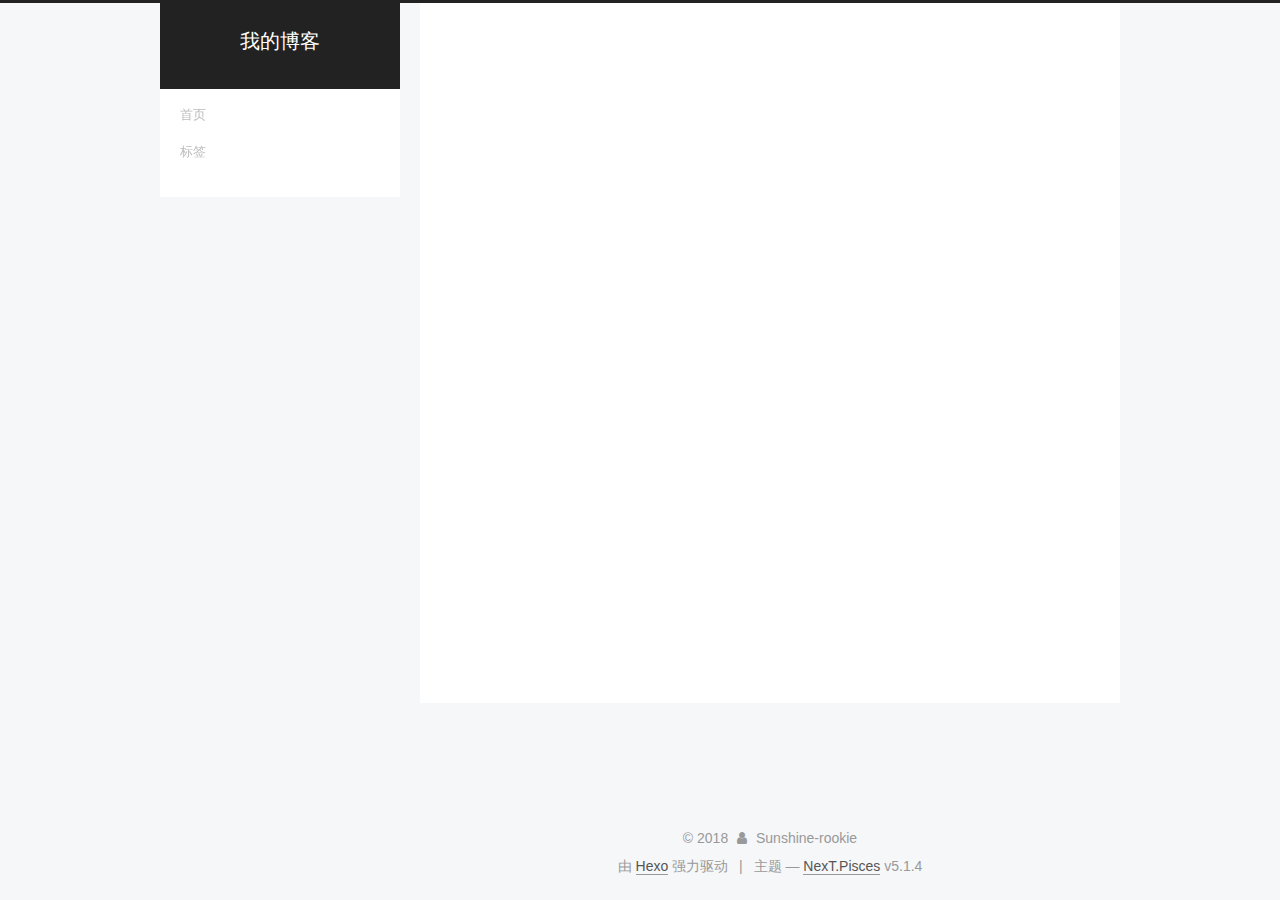
==== commit 2e27d9a5: "Site updated: 2018-10-17 14:46:06" ====
--- a/archives/index.html
+++ b/archives/index.html
@@ -53,16 +53,16 @@
 <link href="/css/main.css?v=5.1.4" rel="stylesheet" type="text/css" />
 
 
-  <link rel="apple-touch-icon" sizes="180x180" href="/images/apple-touch-icon-next.png?v=5.1.4">
-
-
-  <link rel="icon" type="image/png" sizes="32x32" href="/images/favicon-32x32-next.png?v=5.1.4">
-
-
-  <link rel="icon" type="image/png" sizes="16x16" href="/images/favicon-16x16-next.png?v=5.1.4">
-
-
-  <link rel="mask-icon" href="/images/logo.svg?v=5.1.4" color="#222">
+  <link rel="apple-touch-icon" sizes="180x180" href="/images/favicon.ico?v=5.1.4">
+
+
+  <link rel="icon" type="image/png" sizes="32x32" href="/images/favicon.ico?v=5.1.4">
+
+
+  <link rel="icon" type="image/png" sizes="16x16" href="/images/favicon.ico?v=5.1.4">
+
+
+  <link rel="mask-icon" href="/images/favicon.ico?v=5.1.4" color="#222">
 
 
 
@@ -79,16 +79,16 @@
 
 
 
-<meta name="description" content="世上无难事,只怕有心人">
+<meta name="description" content="一万个小时。。。。。。">
 <meta property="og:type" content="website">
 <meta property="og:title" content="我的博客">
 <meta property="og:url" content="https://sunshine-rookie.github.io/archives/index.html">
 <meta property="og:site_name" content="我的博客">
-<meta property="og:description" content="世上无难事,只怕有心人">
+<meta property="og:description" content="一万个小时。。。。。。">
 <meta property="og:locale" content="zh-Hans">
 <meta name="twitter:card" content="summary">
 <meta name="twitter:title" content="我的博客">
-<meta name="twitter:description" content="世上无难事,只怕有心人">
+<meta name="twitter:description" content="一万个小时。。。。。。">
 
 
 
@@ -179,42 +179,18 @@
     <ul id="menu" class="menu">
       
         
-        <li class="menu-item menu-item-首页">
-          <a href="/首页" rel="section">
+        <li class="menu-item menu-item-home">
+          <a href="/home" rel="section">
             
             首页
           </a>
         </li>
       
         
-        <li class="menu-item menu-item-归档">
-          <a href="/归档" rel="section">
-            
-            归档
-          </a>
-        </li>
-      
-        
-        <li class="menu-item menu-item-标签">
-          <a href="/标签" rel="section">
+        <li class="menu-item menu-item-tags">
+          <a href="/tags" rel="section">
             
             标签
-          </a>
-        </li>
-      
-        
-        <li class="menu-item menu-item-关于">
-          <a href="/关于" rel="section">
-            
-            关于
-          </a>
-        </li>
-      
-        
-        <li class="menu-item menu-item-搜索">
-          <a href="/搜索" rel="section">
-            
-            搜索
           </a>
         </li>
       
@@ -411,8 +387,12 @@
         <div class="site-overview">
           <div class="site-author motion-element" itemprop="author" itemscope itemtype="http://schema.org/Person">
             
+              <img class="site-author-image" itemprop="image"
+                src="/images/Sunshine-rookie.png"
+                alt="Sunshine-rookie" />
+            
               <p class="site-author-name" itemprop="name">Sunshine-rookie</p>
-              <p class="site-description motion-element" itemprop="description">世上无难事,只怕有心人</p>
+              <p class="site-description motion-element" itemprop="description">一万个小时。。。。。。</p>
           </div>
 
           <nav class="site-state motion-element">
@@ -436,6 +416,16 @@
 
           
 
+          
+            <div class="links-of-author motion-element">
+                
+                  <span class="links-of-author-item">
+                    <a href="https://github.com/Sunshine-rookie" target="_blank" title="GitHub">
+                      
+                        <i class="fa fa-fw fa-github"></i>GitHub</a>
+                  </span>
+                
+            </div>
           
 
           
